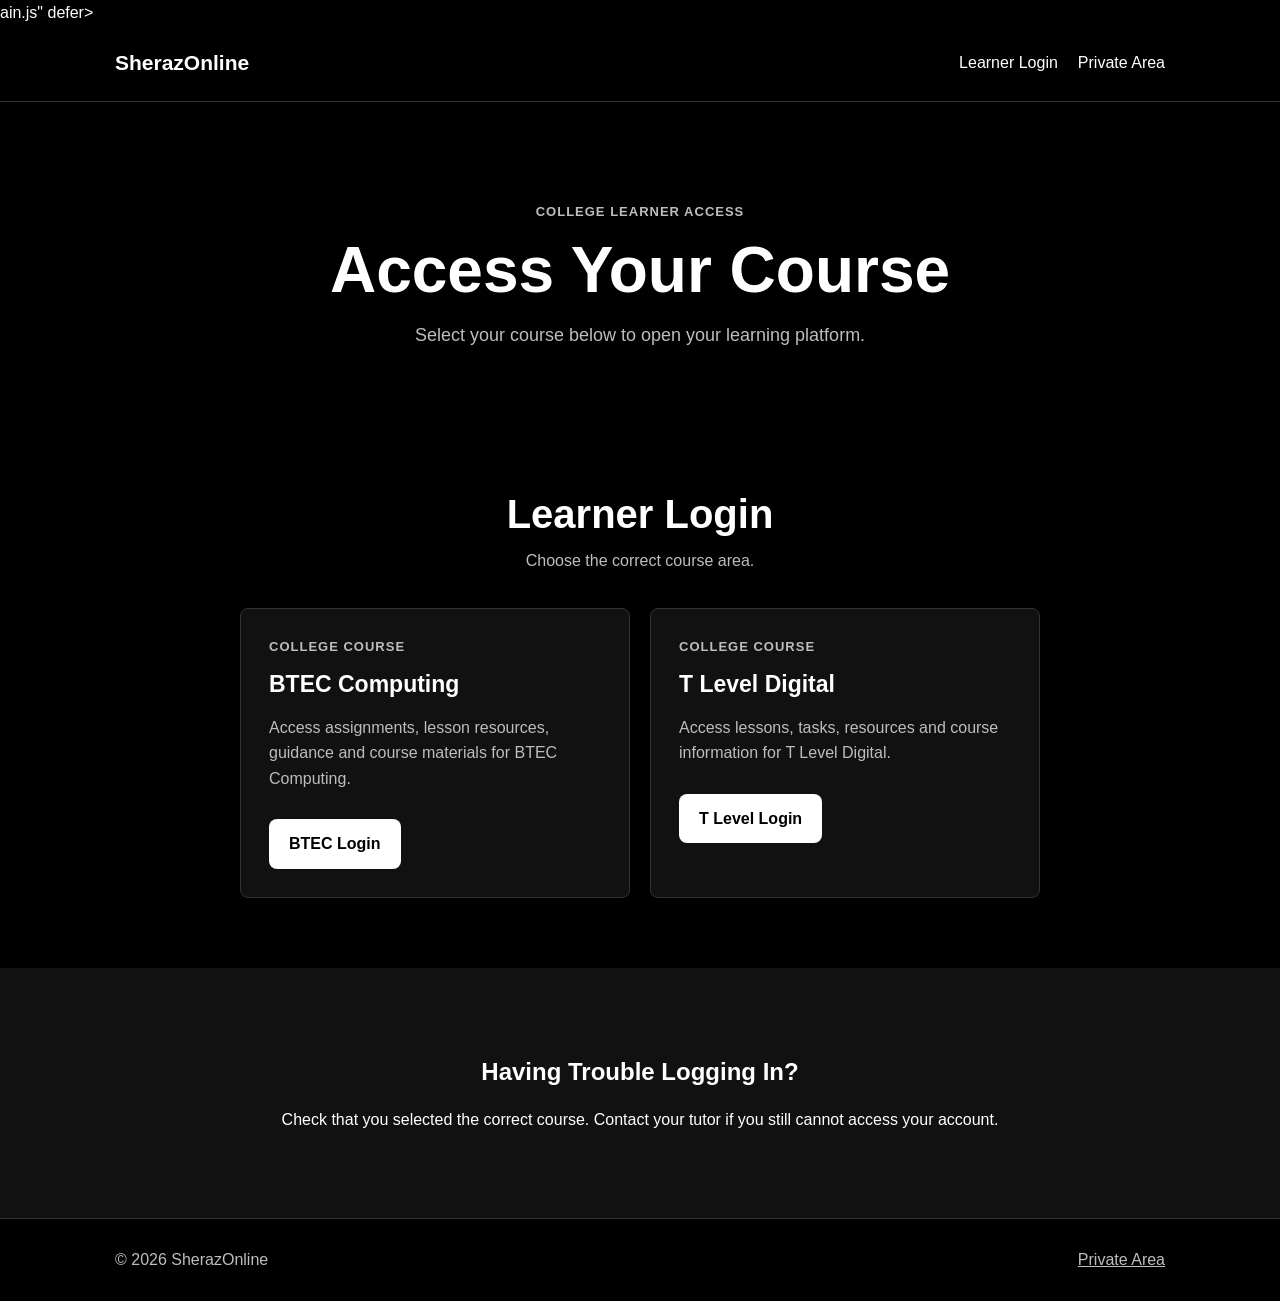
==== index.html @ d41a4cb2 "Update index.html" ====
<!DOCTYPE html>
<html lang="en-GB">
<head>
    <!-- Sets the character format -->
    <meta charset="UTF-8">

    <!-- Makes the website responsive -->
    <meta name="viewport" content="width=device-width, initial-scale=1.0">

    <!-- Browser title -->
    <title>Learner Login | SherazOnline</title>

    <!-- Loads the external CSS file -->
    <link rel="stylesheet" href="./css/style.css">

    <!-- Loads the JavaScript file -->
    <script src="./js/main.js" defer></script>
</head>ain.js" defer></script>
</head>

<body>

    <!-- Website header -->
    <header class="site-header">
        <div class="container header-content">

            <!-- Website name -->
            <a class="logo" href="index.html">
                SherazOnline
            </a>

            <!-- Mobile menu button -->
            <button
                class="menu-button"
                type="button"
                aria-expanded="false"
                aria-controls="main-menu"
            >
                Menu
            </button>

            <!-- Public navigation -->
            <nav id="main-menu" class="main-menu" aria-label="Main navigation">
                <a href="#courses">Learner Login</a>

                <!-- Opens the password-protected page -->
                <a href="private.html">Private Area</a>
            </nav>

        </div>
    </header>

    <!-- Main page content -->
    <main>

        <!-- Introduction section -->
        <section class="hero">
            <div class="container">
                <p class="small-heading">College learner access</p>

                <h1>Access Your Course</h1>

                <p class="hero-text">
                    Select your course below to open your learning platform.
                </p>
            </div>
        </section>

        <!-- Learner login cards -->
        <section id="courses" class="section">
            <div class="container">

                <div class="section-heading">
                    <h2>Learner Login</h2>

                    <p>
                        Choose the correct course area.
                    </p>
                </div>

                <div class="card-grid two-columns">

                    <!-- BTEC Computing login card -->
                    <article class="card">
                        <p class="card-label">College course</p>

                        <h3>BTEC Computing</h3>

                        <p>
                            Access assignments, lesson resources, guidance
                            and course materials for BTEC Computing.
                        </p>

                        <!-- Replace this link with the real BTEC login link -->
                        <a
                            class="button"
                            href="https://hai-bl.com/login"
                            target="_blank"
                            rel="noopener noreferrer"
                        >
                            BTEC Login
                        </a>
                    </article>

                    <!-- T Level login card -->
                    <article class="card">
                        <p class="card-label">College course</p>

                        <h3>T Level Digital</h3>

                        <p>
                            Access lessons, tasks, resources and course
                            information for T Level Digital.
                        </p>

                        <!-- Replace this link with the real T Level login link -->
                        <a
                            class="button"
                            href="https://hai-bl.com/login"
                            target="_blank"
                            rel="noopener noreferrer"
                        >
                            T Level Login
                        </a>
                    </article>

                </div>
            </div>
        </section>

        <!-- Simple help section -->
        <section class="section alternate-section">
            <div class="container centre-text">
                <h2>Having Trouble Logging In?</h2>

                <p>
                    Check that you selected the correct course. Contact your
                    tutor if you still cannot access your account.
                </p>
            </div>
        </section>

    </main>

    <!-- Website footer -->
    <footer class="site-footer">
        <div class="container footer-content">
            <p>&copy; 2026 SherazOnline</p>

            <a href="private.html">Private Area</a>
        </div>
    </footer>

</body>
</html>
---- css/style.css ----
/* ==================================================
   1. WEBSITE VARIABLES
   These values control the main website appearance.
   ================================================== */

:root {
    /* Main colours */
    --background: #000000;
    --surface: #111111;
    --surface-light: #191919;
    --text: #ffffff;
    --text-muted: #bdbdbd;
    --border: #333333;
    --button-background: #ffffff;
    --button-text: #000000;
    --error: #ff8080;

    /* Page sizing */
    --container-width: 1050px;

    /* Reusable styling */
    --radius: 8px;
    --spacing-section: 70px;
}


/* ==================================================
   2. BASIC RESET
   Removes inconsistent browser spacing.
   ================================================== */

*,
*::before,
*::after {
    box-sizing: border-box;
}

html {
    /* Smoothly scrolls to sections */
    scroll-behavior: smooth;
}

body {
    margin: 0;
    background-color: var(--background);
    color: var(--text);
    font-family: Arial, Helvetica, sans-serif;
    line-height: 1.6;
}

a {
    color: inherit;
}

button,
input {
    font: inherit;
}


/* ==================================================
   3. SHARED PAGE LAYOUT
   ================================================== */

/* Centres content and limits its width */
.container {
    width: min(90%, var(--container-width));
    margin-inline: auto;
}

/* Used for narrower text sections */
.narrow-container {
    max-width: 750px;
}

/* Standard spacing for sections */
.section {
    padding-block: var(--spacing-section);
}

/* Gives selected sections a slightly lighter background */
.alternate-section {
    background-color: var(--surface);
}

/* Centres text */
.centre-text {
    text-align: center;
}


/* ==================================================
   4. HEADER AND NAVIGATION
   ================================================== */

.site-header {
    position: sticky;
    top: 0;
    z-index: 100;
    background-color: var(--background);
    border-bottom: 1px solid var(--border);
}

.header-content {
    min-height: 75px;
    display: flex;
    align-items: center;
    justify-content: space-between;
    gap: 20px;
}

/* Website name */
.logo {
    font-size: 21px;
    font-weight: bold;
    text-decoration: none;
}

/* Desktop navigation */
.main-menu {
    display: flex;
    align-items: center;
    gap: 20px;
}

.main-menu a {
    color: var(--text);
    text-decoration: none;
}

.main-menu a:hover {
    color: var(--text-muted);
}

/* Mobile menu button hidden on desktop */
.menu-button {
    display: none;
    padding: 9px 14px;
    background: transparent;
    color: var(--text);
    border: 1px solid var(--border);
    border-radius: var(--radius);
    cursor: pointer;
}

/* Button inside the private navigation */
.nav-button {
    padding: 9px 14px;
    background-color: var(--button-background);
    color: var(--button-text);
    border: 0;
    border-radius: var(--radius);
    font-weight: bold;
    cursor: pointer;
}


/* ==================================================
   5. HERO SECTIONS
   ================================================== */

.hero {
    padding: 100px 0 70px;
    text-align: center;
}

.hero h1 {
    max-width: 850px;
    margin: 0 auto 15px;
    font-size: clamp(36px, 7vw, 64px);
    line-height: 1.1;
}

.hero-text {
    max-width: 650px;
    margin: auto;
    color: var(--text-muted);
    font-size: 18px;
}

/* Slightly smaller hero on private page */
.private-hero {
    padding-bottom: 50px;
}

/* Small text above major headings */
.small-heading,
.card-label {
    margin-top: 0;
    color: var(--text-muted);
    font-size: 13px;
    font-weight: bold;
    letter-spacing: 1px;
    text-transform: uppercase;
}


/* ==================================================
   6. HEADINGS
   ================================================== */

.section-heading {
    margin-bottom: 35px;
    text-align: center;
}

.section-heading h2 {
    margin: 0 0 10px;
    font-size: clamp(28px, 5vw, 40px);
}

.section-heading p {
    margin: 0;
    color: var(--text-muted);
}

h2,
h3 {
    line-height: 1.2;
}


/* ==================================================
   7. CARDS
   ================================================== */

.card-grid {
    display: grid;
    gap: 20px;
}

/* Used for the two public course cards */
.two-columns {
    max-width: 800px;
    margin-inline: auto;
}

.card {
    padding: 28px;
    background-color: var(--surface);
    border: 1px solid var(--border);
    border-radius: var(--radius);
}

.alternate-section .card {
    background-color: var(--surface-light);
}

.card h3 {
    margin: 0 0 12px;
    font-size: 23px;
}

.card p {
    color: var(--text-muted);
}


/* ==================================================
   8. BUTTONS AND LINKS
   ================================================== */

.button {
    display: inline-block;
    margin-top: 12px;
    padding: 12px 20px;
    background-color: var(--button-background);
    color: var(--button-text);
    border: 0;
    border-radius: var(--radius);
    font-weight: bold;
    text-decoration: none;
    cursor: pointer;
}

.button:hover,
.nav-button:hover {
    background-color: #dddddd;
}

/* Makes a button fill the password box width */
.full-button {
    width: 100%;
}

.text-link {
    display: inline-block;
    margin-top: 12px;
    color: var(--text-muted);
}


/* ==================================================
   9. PASSWORD SCREEN
   ================================================== */

/* Covers the full browser window */
.password-screen {
    min-height: 100vh;
    display: flex;
    align-items: center;
    justify-content: center;
    padding: 25px;
}

/* Password form card */
.password-box {
    width: 100%;
    max-width: 390px;
    padding: 35px;
    background-color: var(--surface);
    border: 1px solid var(--border);
    border-radius: var(--radius);
    text-align: center;
}

.password-box h1 {
    margin: 0 0 10px;
}

.password-box p {
    color: var(--text-muted);
}

/* Password label */
.password-box label {
    display: block;
    margin-top: 20px;
    text-align: left;
    font-weight: bold;
}

/* Password field */
.password-box input {
    width: 100%;
    margin: 8px 0 5px;
    padding: 13px;
    background-color: #ffffff;
    color: #000000;
    border: 0;
    border-radius: var(--radius);
}

/* Space reserved for an error message */
.error-message {
    min-height: 25px;
    color: var(--error) !important;
}

/* Private content is hidden before login */
.private-content {
    display: none;
}


/* ==================================================
   10. FOOTER
   ================================================== */

.site-footer {
    padding: 28px 0;
    border-top: 1px solid var(--border);
}

.footer-content {
    display: flex;
    align-items: center;
    justify-content: space-between;
    gap: 20px;
}

.footer-content p {
    margin: 0;
    color: var(--text-muted);
}

.footer-content a {
    color: var(--text-muted);
}


/* ==================================================
   11. TABLET AND DESKTOP LAYOUT
   ================================================== */

@media (min-width: 700px) {
    /* Three cards across on larger screens */
    .card-grid {
        grid-template-columns: repeat(3, 1fr);
    }

    /* Keeps public learner cards as two columns */
    .two-columns {
        grid-template-columns: repeat(2, 1fr);
    }
}


/* ==================================================
   12. MOBILE LAYOUT
   ================================================== */

@media (max-width: 699px) {
    /* Displays the mobile menu button */
    .menu-button {
        display: block;
    }

    /* Hides navigation until JavaScript opens it */
    .main-menu {
        display: none;
        position: absolute;
        top: 75px;
        right: 5%;
        left: 5%;
        padding: 20px;
        background-color: var(--surface);
        border: 1px solid var(--border);
        border-radius: var(--radius);
    }

    /* JavaScript adds this class */
    .main-menu.is-open {
        display: grid;
        gap: 15px;
    }

    .hero {
        padding-top: 70px;
    }

    .footer-content {
        flex-direction: column;
        text-align: center;
    }
}
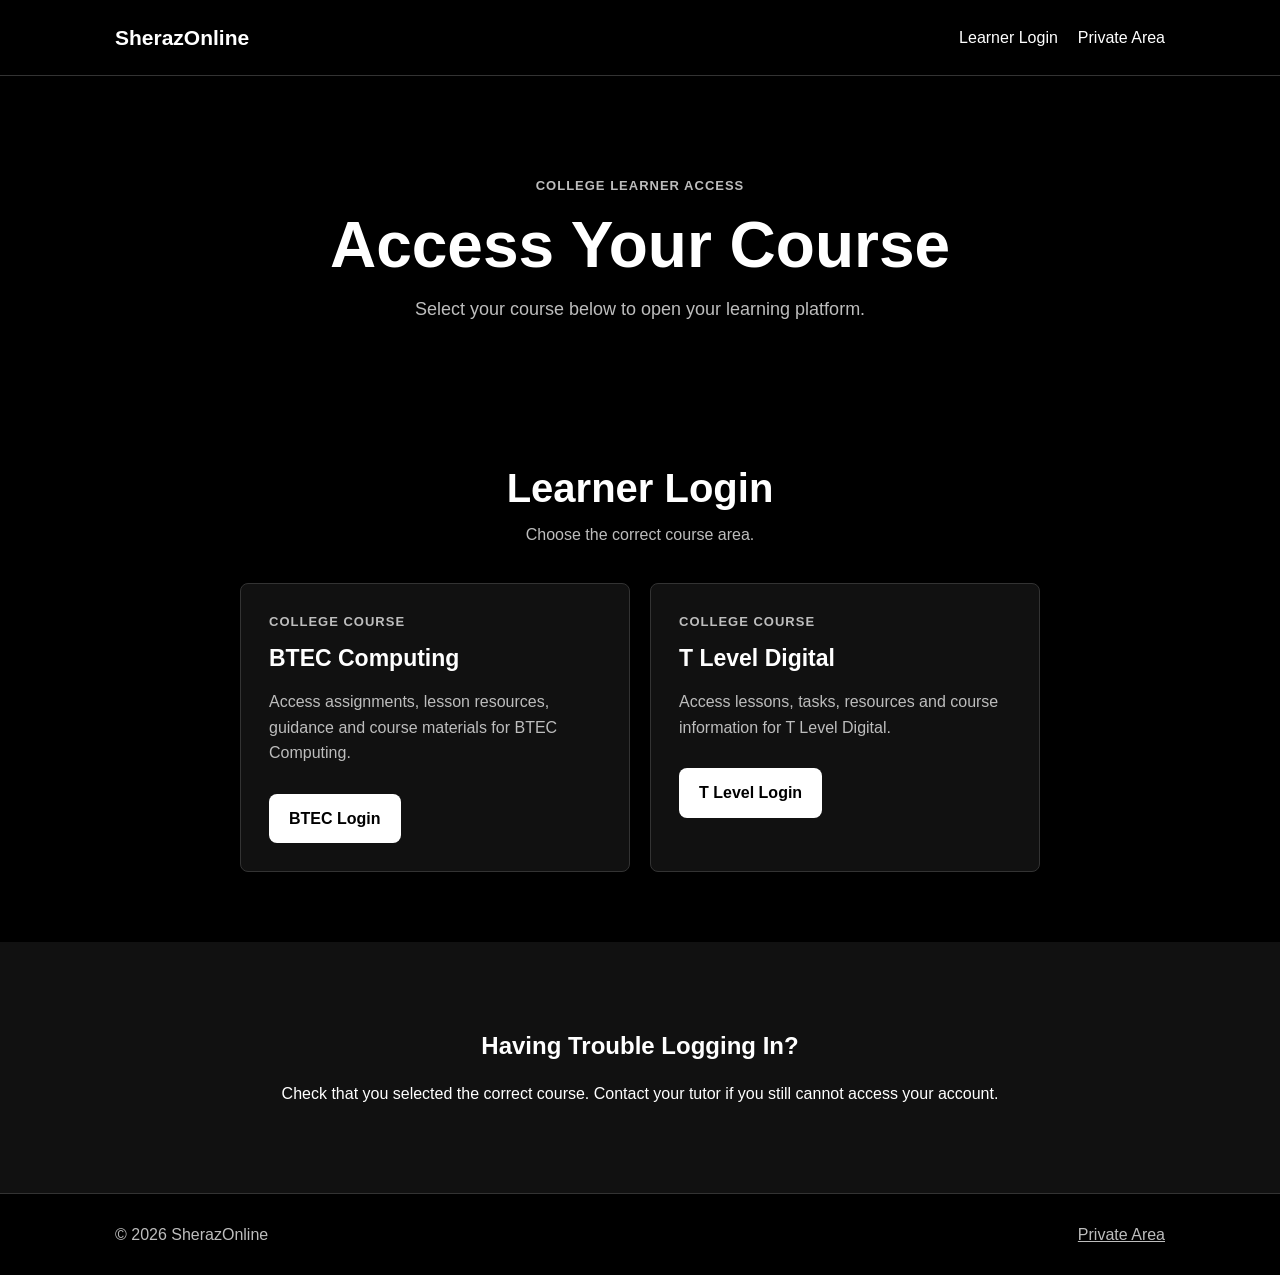
==== commit fc5044b9: "Update index.html" ====
--- a/index.html
+++ b/index.html
@@ -15,7 +15,7 @@
 
     <!-- Loads the JavaScript file -->
     <script src="./js/main.js" defer></script>
-</head>ain.js" defer></script>
+</head>
 </head>
 
 <body>
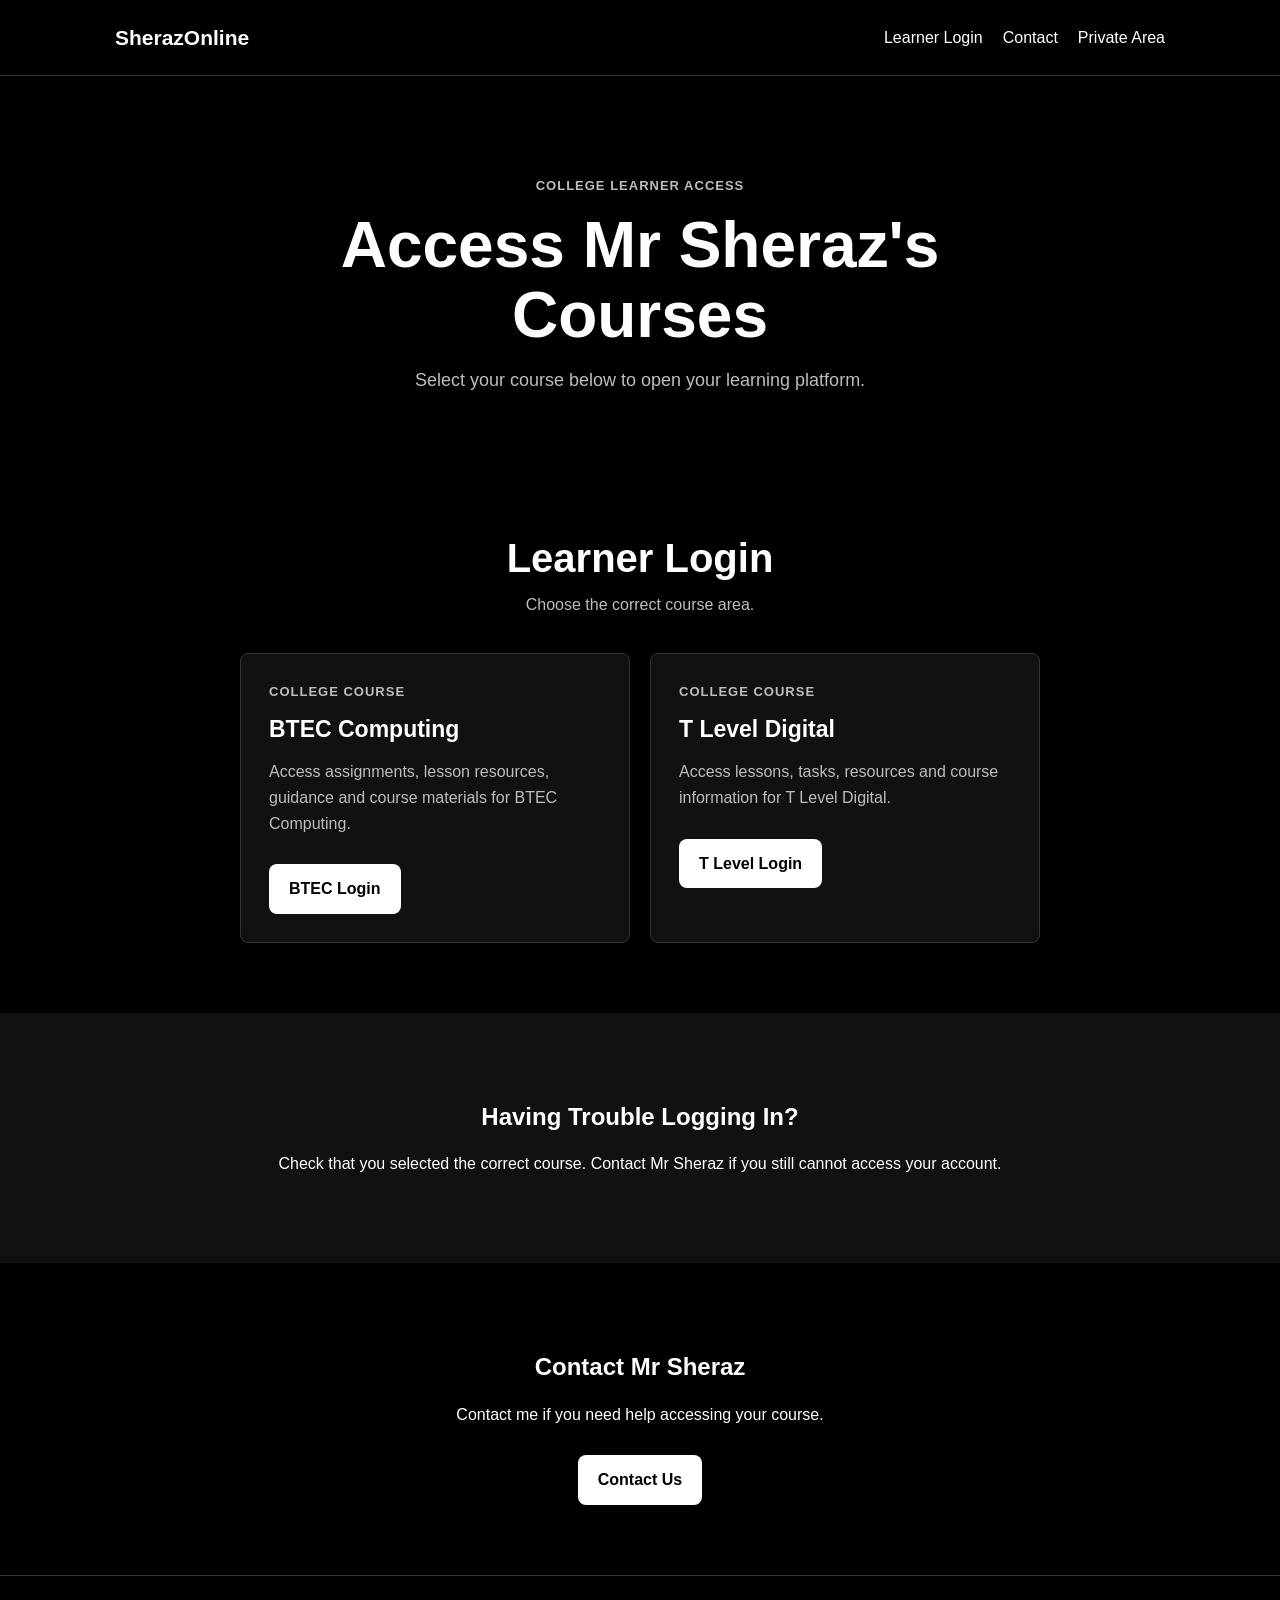
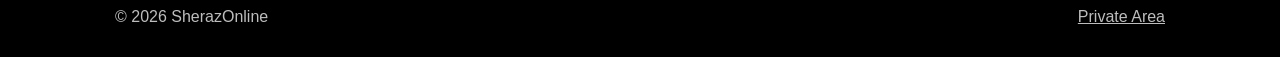
==== commit 77e8bf59: "Update index.html" ====
--- a/index.html
+++ b/index.html
@@ -7,15 +7,17 @@
     <!-- Makes the website responsive -->
     <meta name="viewport" content="width=device-width, initial-scale=1.0">
 
+    <!-- Asks search engines not to list or follow links on this page -->
+    <meta name="robots" content="noindex, nofollow">
+
     <!-- Browser title -->
-    <title>Learner Login | SherazOnline</title>
+    <title>Access Mr Sheraz's Courses</title>
 
     <!-- Loads the external CSS file -->
     <link rel="stylesheet" href="./css/style.css">
 
     <!-- Loads the JavaScript file -->
     <script src="./js/main.js" defer></script>
-</head>
 </head>
 
 <body>
@@ -42,6 +44,7 @@
             <!-- Public navigation -->
             <nav id="main-menu" class="main-menu" aria-label="Main navigation">
                 <a href="#courses">Learner Login</a>
+                <a href="#contact">Contact</a>
 
                 <!-- Opens the password-protected page -->
                 <a href="private.html">Private Area</a>
@@ -58,7 +61,7 @@
             <div class="container">
                 <p class="small-heading">College learner access</p>
 
-                <h1>Access Your Course</h1>
+                <h1>Access Mr Sheraz's Courses</h1>
 
                 <p class="hero-text">
                     Select your course below to open your learning platform.
@@ -91,7 +94,7 @@
                             and course materials for BTEC Computing.
                         </p>
 
-                        <!-- Replace this link with the real BTEC login link -->
+                        <!-- Replace this with the correct BTEC course link -->
                         <a
                             class="button"
                             href="https://hai-bl.com/login"
@@ -113,7 +116,7 @@
                             information for T Level Digital.
                         </p>
 
-                        <!-- Replace this link with the real T Level login link -->
+                        <!-- Replace this with the correct T Level course link -->
                         <a
                             class="button"
                             href="https://hai-bl.com/login"
@@ -128,15 +131,34 @@
             </div>
         </section>
 
-        <!-- Simple help section -->
+        <!-- Login help section -->
         <section class="section alternate-section">
             <div class="container centre-text">
                 <h2>Having Trouble Logging In?</h2>
 
                 <p>
-                    Check that you selected the correct course. Contact your
-                    tutor if you still cannot access your account.
+                    Check that you selected the correct course. Contact
+                    Mr Sheraz if you still cannot access your account.
                 </p>
+            </div>
+        </section>
+
+        <!-- Contact section at the end -->
+        <section id="contact" class="section">
+            <div class="container centre-text">
+                <h2>Contact Mr Sheraz</h2>
+
+                <p>
+                    Contact me if you need help accessing your course.
+                </p>
+
+                <!-- Replace this email address with your college email -->
+                <a
+                    class="button"
+                    href="mailto:your-email@example.com"
+                >
+                    Contact Us
+                </a>
             </div>
         </section>
 
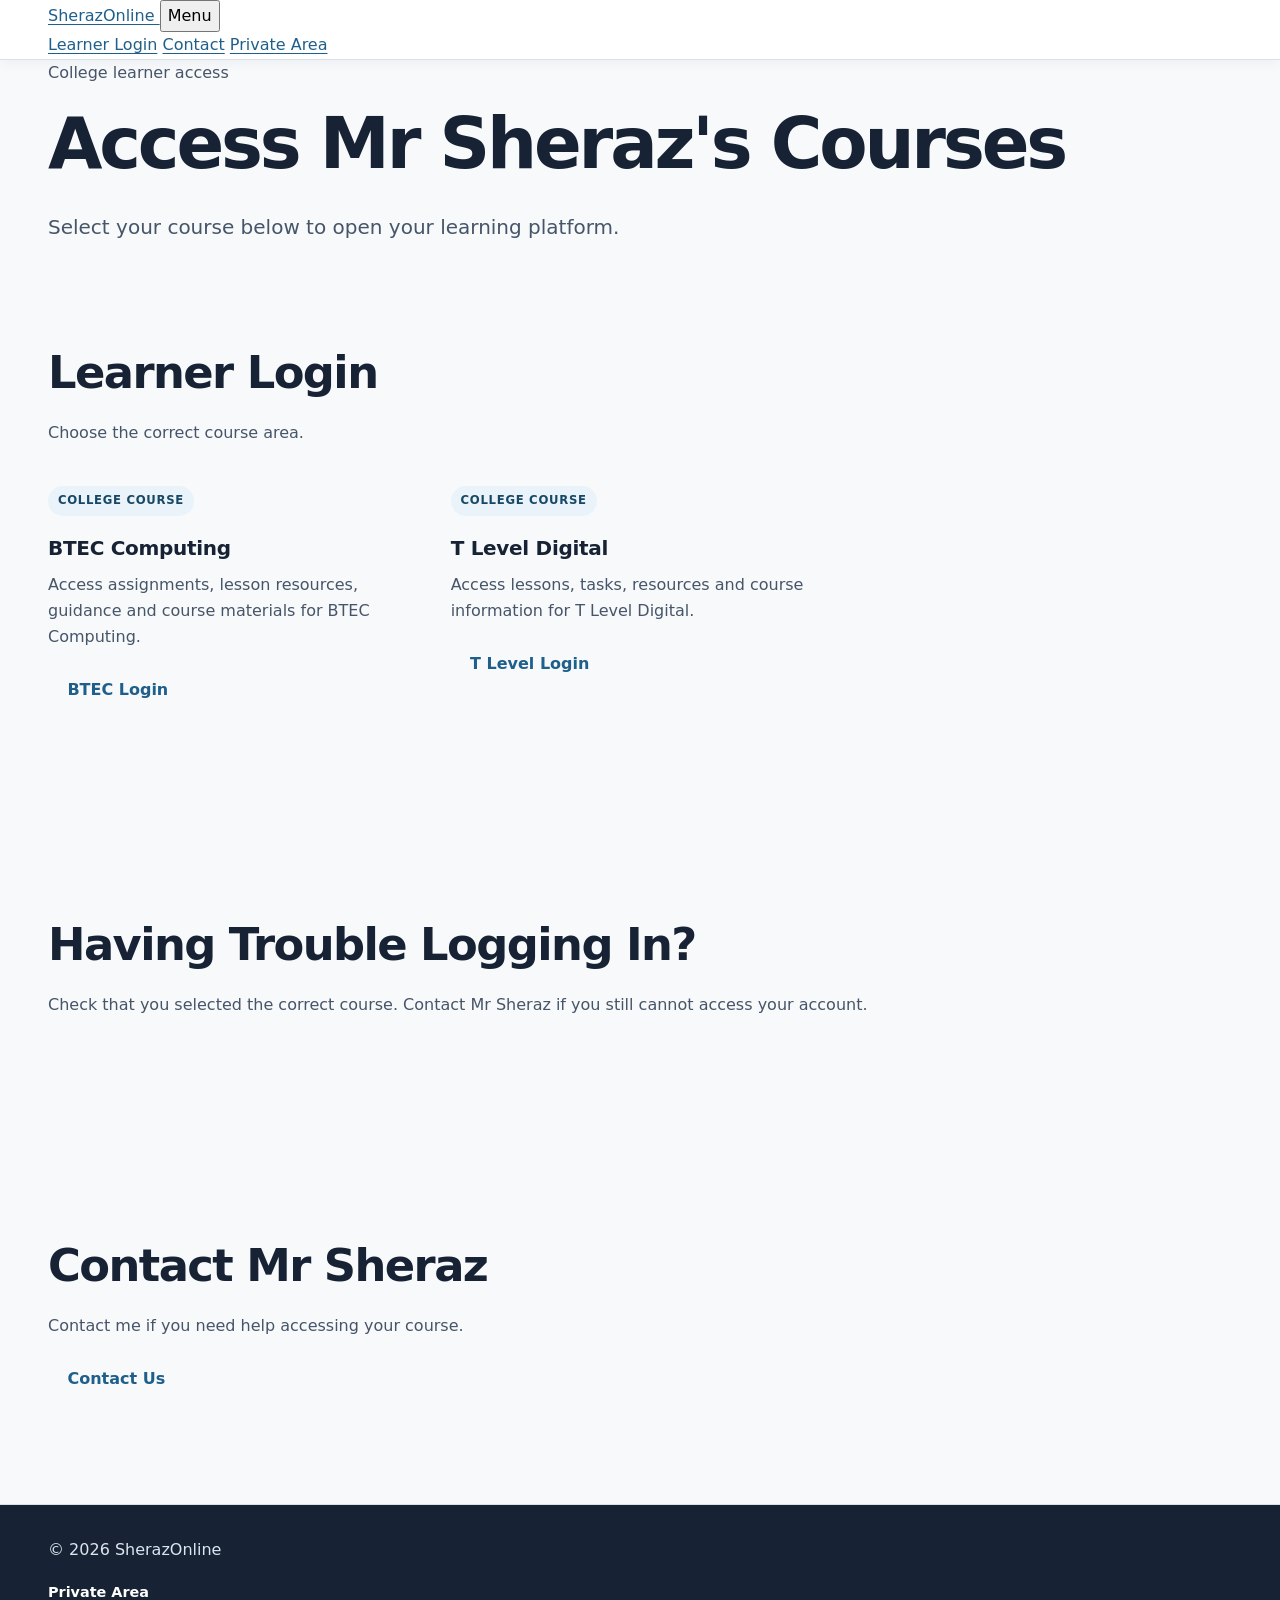
==== commit f2319458: "Update index.html" ====
--- a/index.html
+++ b/index.html
@@ -14,7 +14,7 @@
     <title>Access Mr Sheraz's Courses</title>
 
     <!-- Loads the external CSS file -->
-    <link rel="stylesheet" href="./css/style.css">
+    <link rel="stylesheet" href="css/style.css">
 
     <!-- Loads the JavaScript file -->
     <script src="./js/main.js" defer></script>
--- a/css/style.css
+++ b/css/style.css
@@ -1,33 +1,73 @@
-/* ==================================================
-   1. WEBSITE VARIABLES
-   These values control the main website appearance.
-   ================================================== */
+/* =========================================================
+   SherazOnline
+   Complete stylesheet for private professional hub
+   ========================================================= */
+
+/* ---------------------------------------------------------
+   CSS variables
+   --------------------------------------------------------- */
 
 :root {
-    /* Main colours */
-    --background: #000000;
-    --surface: #111111;
-    --surface-light: #191919;
-    --text: #ffffff;
-    --text-muted: #bdbdbd;
-    --border: #333333;
-    --button-background: #ffffff;
-    --button-text: #000000;
-    --error: #ff8080;
-
-    /* Page sizing */
-    --container-width: 1050px;
-
-    /* Reusable styling */
-    --radius: 8px;
-    --spacing-section: 70px;
-}
-
-
-/* ==================================================
-   2. BASIC RESET
-   Removes inconsistent browser spacing.
-   ================================================== */
+    --colour-primary: #1f5f8b;
+    --colour-primary-dark: #174866;
+    --colour-primary-soft: #eaf3f9;
+
+    --colour-secondary: #24364b;
+    --colour-secondary-dark: #172334;
+
+    --colour-background: #f7f9fb;
+    --colour-surface: #ffffff;
+    --colour-surface-soft: #eef3f7;
+
+    --colour-heading: #172334;
+    --colour-text: #465568;
+    --colour-text-muted: #687789;
+
+    --colour-border: #d8e0e8;
+    --colour-border-dark: #b4c0cc;
+
+    --colour-error: #b42318;
+    --colour-error-soft: #fef3f2;
+
+    --colour-focus: #f5a623;
+
+    --shadow-small: 0 0.3rem 1rem rgba(24, 39, 57, 0.08);
+    --shadow-medium: 0 1rem 2.5rem rgba(24, 39, 57, 0.12);
+    --shadow-large: 0 1.5rem 4rem rgba(0, 0, 0, 0.22);
+
+    --radius-small: 0.4rem;
+    --radius-medium: 0.75rem;
+    --radius-large: 1.1rem;
+
+    --container-width: 74rem;
+
+    --spacing-1: 0.25rem;
+    --spacing-2: 0.5rem;
+    --spacing-3: 0.75rem;
+    --spacing-4: 1rem;
+    --spacing-5: 1.25rem;
+    --spacing-6: 1.5rem;
+    --spacing-8: 2rem;
+    --spacing-10: 2.5rem;
+    --spacing-12: 3rem;
+    --spacing-16: 4rem;
+    --spacing-20: 5rem;
+
+    --font-family:
+        Inter,
+        system-ui,
+        -apple-system,
+        BlinkMacSystemFont,
+        "Segoe UI",
+        sans-serif;
+
+    --transition-fast: 160ms ease;
+    --transition-medium: 240ms ease;
+}
+
+/* ---------------------------------------------------------
+   Reset and base styles
+   --------------------------------------------------------- */
 
 *,
 *::before,
@@ -36,401 +76,849 @@
 }
 
 html {
-    /* Smoothly scrolls to sections */
-    scroll-behavior: smooth;
+    scroll-behaviour: smooth;
 }
 
 body {
+    min-height: 100vh;
     margin: 0;
-    background-color: var(--background);
-    color: var(--text);
-    font-family: Arial, Helvetica, sans-serif;
-    line-height: 1.6;
-}
-
+    background: var(--colour-background);
+    color: var(--colour-text);
+    font-family: var(--font-family);
+    font-size: 1rem;
+    line-height: 1.65;
+    text-rendering: optimizeLegibility;
+}
+
+body.private-access-granted {
+    background: var(--colour-background);
+}
+
+img,
+picture,
+svg,
+video {
+    display: block;
+    max-width: 100%;
+}
+
+button,
+input,
+textarea,
+select {
+    font: inherit;
+}
+
+button,
 a {
-    color: inherit;
+    -webkit-tap-highlight-color: transparent;
+}
+
+a {
+    color: var(--colour-primary);
+    text-decoration-thickness: 0.08em;
+    text-underline-offset: 0.18em;
+}
+
+a:hover {
+    color: var(--colour-primary-dark);
+}
+
+p {
+    margin-top: 0;
+}
+
+h1,
+h2,
+h3,
+h4 {
+    margin-top: 0;
+    color: var(--colour-heading);
+    line-height: 1.2;
+}
+
+h1 {
+    margin-bottom: var(--spacing-6);
+    font-size: clamp(2.2rem, 7vw, 4.4rem);
+    letter-spacing: -0.045em;
+}
+
+h2 {
+    margin-bottom: var(--spacing-5);
+    font-size: clamp(1.8rem, 4vw, 2.8rem);
+    letter-spacing: -0.035em;
+}
+
+h3 {
+    margin-bottom: var(--spacing-3);
+    font-size: 1.25rem;
+    letter-spacing: -0.015em;
+}
+
+ul,
+ol {
+    margin-top: 0;
 }
 
 button,
+a,
 input {
-    font: inherit;
-}
-
-
-/* ==================================================
-   3. SHARED PAGE LAYOUT
-   ================================================== */
-
-/* Centres content and limits its width */
+    outline-offset: 0.2rem;
+}
+
+button:focus-visible,
+a:focus-visible,
+input:focus-visible {
+    outline: 0.2rem solid var(--colour-focus);
+}
+
+/* ---------------------------------------------------------
+   General utility classes
+   --------------------------------------------------------- */
+
 .container {
-    width: min(90%, var(--container-width));
+    width: min(
+        calc(100% - 2rem),
+        var(--container-width)
+    );
     margin-inline: auto;
 }
 
-/* Used for narrower text sections */
-.narrow-container {
-    max-width: 750px;
-}
-
-/* Standard spacing for sections */
 .section {
-    padding-block: var(--spacing-section);
-}
-
-/* Gives selected sections a slightly lighter background */
-.alternate-section {
-    background-color: var(--surface);
-}
-
-/* Centres text */
-.centre-text {
+    padding-block: clamp(4rem, 8vw, 6.5rem);
+}
+
+.section-soft {
+    background: var(--colour-surface-soft);
+}
+
+.section-heading {
+    max-width: 44rem;
+    margin-bottom: var(--spacing-10);
+}
+
+.section-heading p:last-child {
+    margin-bottom: 0;
+}
+
+.eyebrow {
+    margin-bottom: var(--spacing-3);
+    color: var(--colour-primary);
+    font-size: 0.8rem;
+    font-weight: 800;
+    letter-spacing: 0.12em;
+    text-transform: uppercase;
+}
+
+.skip-link {
+    position: fixed;
+    z-index: 9999;
+    top: 1rem;
+    left: 1rem;
+    padding: 0.75rem 1rem;
+    transform: translateY(-180%);
+    border-radius: var(--radius-small);
+    background: var(--colour-heading);
+    color: #ffffff;
+    font-weight: 700;
+    text-decoration: none;
+}
+
+.skip-link:focus {
+    transform: translateY(0);
+}
+
+/* ---------------------------------------------------------
+   Buttons
+   --------------------------------------------------------- */
+
+.button {
+    display: inline-flex;
+    min-height: 2.9rem;
+    align-items: center;
+    justify-content: center;
+    gap: var(--spacing-2);
+    padding: 0.75rem 1.15rem;
+    border: 0.08rem solid transparent;
+    border-radius: var(--radius-small);
+    cursor: pointer;
+    font-weight: 750;
+    line-height: 1.2;
     text-align: center;
-}
-
-
-/* ==================================================
-   4. HEADER AND NAVIGATION
-   ================================================== */
+    text-decoration: none;
+    transition:
+        background-color var(--transition-fast),
+        border-color var(--transition-fast),
+        color var(--transition-fast),
+        transform var(--transition-fast),
+        box-shadow var(--transition-fast);
+}
+
+.button:hover {
+    transform: translateY(-0.08rem);
+}
+
+.button:active {
+    transform: translateY(0);
+}
+
+.button-primary {
+    border-color: var(--colour-primary);
+    background: var(--colour-primary);
+    color: #ffffff;
+    box-shadow: 0 0.4rem 1rem rgba(31, 95, 139, 0.18);
+}
+
+.button-primary:hover {
+    border-color: var(--colour-primary-dark);
+    background: var(--colour-primary-dark);
+    color: #ffffff;
+}
+
+.button-secondary {
+    border-color: var(--colour-border-dark);
+    background: var(--colour-surface);
+    color: var(--colour-heading);
+}
+
+.button-secondary:hover {
+    border-color: var(--colour-primary);
+    background: var(--colour-primary-soft);
+    color: var(--colour-primary-dark);
+}
+
+.button-small {
+    min-height: 2.55rem;
+    padding: 0.6rem 0.95rem;
+    font-size: 0.9rem;
+}
+
+.button-full {
+    width: 100%;
+}
+
+.button-group {
+    display: flex;
+    flex-wrap: wrap;
+    gap: var(--spacing-3);
+    margin-top: var(--spacing-6);
+}
+
+/* ---------------------------------------------------------
+   Password screen
+   --------------------------------------------------------- */
+
+.private-page {
+    min-height: 100vh;
+}
+
+.private-login {
+    min-height: 100vh;
+    display: grid;
+    place-items: center;
+    padding: var(--spacing-8) var(--spacing-4);
+    background:
+        radial-gradient(
+            circle at 85% 10%,
+            rgba(93, 166, 207, 0.22),
+            transparent 32rem
+        ),
+        linear-gradient(
+            145deg,
+            var(--colour-secondary),
+            var(--colour-secondary-dark)
+        );
+}
+
+.private-login-card {
+    width: min(100%, 31rem);
+    padding: clamp(1.5rem, 5vw, 2.6rem);
+    border: 0.08rem solid rgba(255, 255, 255, 0.18);
+    border-radius: var(--radius-large);
+    background: var(--colour-surface);
+    box-shadow: var(--shadow-large);
+}
+
+.private-brand {
+    display: inline-block;
+    margin-bottom: var(--spacing-10);
+    color: var(--colour-heading);
+    font-size: 1.25rem;
+    font-weight: 850;
+    letter-spacing: -0.025em;
+    text-decoration: none;
+}
+
+.private-brand:hover {
+    color: var(--colour-primary);
+}
+
+.private-login-card h1 {
+    margin-bottom: var(--spacing-5);
+    font-size: clamp(2rem, 7vw, 3rem);
+}
+
+.private-login-card > p:not(.eyebrow, .private-notice) {
+    color: var(--colour-text);
+}
+
+.password-form {
+    margin-top: var(--spacing-8);
+}
+
+.form-group {
+    display: grid;
+    gap: var(--spacing-2);
+}
+
+.form-group label {
+    color: var(--colour-heading);
+    font-weight: 750;
+}
+
+.password-field {
+    display: flex;
+    align-items: stretch;
+}
+
+.password-field input {
+    min-width: 0;
+    flex: 1;
+    padding: 0.9rem 1rem;
+    border: 0.08rem solid var(--colour-border-dark);
+    border-radius:
+        var(--radius-small)
+        0
+        0
+        var(--radius-small);
+    background: #ffffff;
+    color: var(--colour-heading);
+}
+
+.password-field input:hover {
+    border-color: var(--colour-primary);
+}
+
+.password-field input:focus {
+    z-index: 1;
+    border-color: var(--colour-primary);
+    box-shadow: 0 0 0 0.23rem rgba(31, 95, 139, 0.14);
+    outline: none;
+}
+
+.password-toggle {
+    min-width: 4.4rem;
+    padding: 0.75rem 0.9rem;
+    border: 0.08rem solid var(--colour-border-dark);
+    border-left: 0;
+    border-radius:
+        0
+        var(--radius-small)
+        var(--radius-small)
+        0;
+    background: var(--colour-surface-soft);
+    color: var(--colour-heading);
+    cursor: pointer;
+    font-weight: 750;
+}
+
+.password-toggle:hover {
+    background: var(--colour-primary-soft);
+    color: var(--colour-primary-dark);
+}
+
+.form-error {
+    margin: var(--spacing-3) 0 0;
+    padding: 0.75rem 0.9rem;
+    border: 0.08rem solid #f4c7c3;
+    border-radius: var(--radius-small);
+    background: var(--colour-error-soft);
+    color: var(--colour-error);
+    font-size: 0.92rem;
+    font-weight: 700;
+}
+
+.password-form .button-full {
+    margin-top: var(--spacing-5);
+}
+
+.back-home-link {
+    display: inline-block;
+    margin-top: var(--spacing-6);
+    font-weight: 700;
+}
+
+.private-notice {
+    margin-top: var(--spacing-6);
+    margin-bottom: 0;
+    padding-top: var(--spacing-5);
+    border-top: 0.08rem solid var(--colour-border);
+    color: var(--colour-text-muted);
+    font-size: 0.84rem;
+    line-height: 1.55;
+}
+
+/* ---------------------------------------------------------
+   Header
+   --------------------------------------------------------- */
 
 .site-header {
     position: sticky;
+    z-index: 1000;
     top: 0;
-    z-index: 100;
-    background-color: var(--background);
-    border-bottom: 1px solid var(--border);
-}
-
-.header-content {
-    min-height: 75px;
+    border-bottom: 0.08rem solid var(--colour-border);
+    background: rgba(255, 255, 255, 0.96);
+    box-shadow: 0 0.2rem 0.8rem rgba(24, 39, 57, 0.05);
+    backdrop-filter: blur(0.75rem);
+}
+
+.header-inner {
+    min-height: 4.6rem;
+    display: flex;
+    align-items: center;
+    gap: var(--spacing-5);
+}
+
+.site-logo {
+    flex-shrink: 0;
+    color: var(--colour-heading);
+    font-size: 1.2rem;
+    font-weight: 850;
+    letter-spacing: -0.03em;
+    text-decoration: none;
+}
+
+.site-logo:hover {
+    color: var(--colour-primary);
+}
+
+.primary-navigation {
+    margin-left: auto;
+}
+
+.primary-navigation ul {
+    display: flex;
+    align-items: center;
+    gap: var(--spacing-2);
+    margin: 0;
+    padding: 0;
+    list-style: none;
+}
+
+.primary-navigation a {
+    display: block;
+    padding: 0.55rem 0.75rem;
+    border-radius: var(--radius-small);
+    color: var(--colour-text);
+    font-size: 0.94rem;
+    font-weight: 700;
+    text-decoration: none;
+}
+
+.primary-navigation a:hover {
+    background: var(--colour-primary-soft);
+    color: var(--colour-primary-dark);
+}
+
+.menu-toggle {
+    display: none;
+    min-height: 2.7rem;
+    margin-left: auto;
+    padding: 0.55rem 0.85rem;
+    border: 0.08rem solid var(--colour-border-dark);
+    border-radius: var(--radius-small);
+    background: var(--colour-surface);
+    color: var(--colour-heading);
+    cursor: pointer;
+    font-weight: 750;
+}
+
+/* ---------------------------------------------------------
+   Hero
+   --------------------------------------------------------- */
+
+.page-hero {
+    padding-block: clamp(4.5rem, 10vw, 8rem);
+    background:
+        linear-gradient(
+            110deg,
+            rgba(234, 243, 249, 0.94),
+            rgba(247, 249, 251, 0.97)
+        );
+}
+
+.page-hero-content {
+    max-width: 52rem;
+}
+
+.page-hero h1 {
+    max-width: 50rem;
+}
+
+.hero-text {
+    max-width: 44rem;
+    margin-bottom: 0;
+    color: var(--colour-text);
+    font-size: clamp(1.05rem, 2vw, 1.25rem);
+}
+
+.private-hero {
+    border-bottom: 0.08rem solid var(--colour-border);
+}
+
+/* ---------------------------------------------------------
+   Cards
+   --------------------------------------------------------- */
+
+.card-grid {
+    display: grid;
+    grid-template-columns:
+        repeat(3, minmax(0, 1fr));
+    gap: var(--spacing-6);
+}
+
+.project-card,
+.service-card {
+    min-width: 0;
+    border: 0.08rem solid var(--colour-border);
+    border-radius: var(--radius-medium);
+    background: var(--colour-surface);
+    box-shadow: var(--shadow-small);
+}
+
+.project-card {
+    min-height: 100%;
+    display: flex;
+    flex-direction: column;
+    padding: var(--spacing-6);
+    transition:
+        border-color var(--transition-medium),
+        box-shadow var(--transition-medium),
+        transform var(--transition-medium);
+}
+
+.project-card:hover {
+    transform: translateY(-0.25rem);
+    border-color: #b9cfdf;
+    box-shadow: var(--shadow-medium);
+}
+
+.project-card p {
+    margin-bottom: var(--spacing-4);
+}
+
+.project-card h3 {
+    font-size: 1.45rem;
+}
+
+.card-label {
+    width: fit-content;
+    margin-bottom: var(--spacing-5);
+    padding: 0.32rem 0.62rem;
+    border-radius: 999rem;
+    background: var(--colour-primary-soft);
+    color: var(--colour-primary-dark);
+    font-size: 0.73rem;
+    font-weight: 850;
+    letter-spacing: 0.06em;
+    text-transform: uppercase;
+}
+
+.project-role {
+    margin-top: auto;
+    color: var(--colour-text-muted);
+    font-size: 0.93rem;
+}
+
+.project-role strong {
+    color: var(--colour-heading);
+}
+
+.card-actions {
+    display: flex;
+    flex-wrap: wrap;
+    gap: var(--spacing-3);
+    margin-top: var(--spacing-3);
+}
+
+.card-actions .button {
+    flex: 1 1 8.5rem;
+}
+
+/* ---------------------------------------------------------
+   Services
+   --------------------------------------------------------- */
+
+.service-grid {
+    display: grid;
+    grid-template-columns:
+        repeat(3, minmax(0, 1fr));
+    gap: var(--spacing-6);
+}
+
+.service-card {
+    padding: var(--spacing-6);
+}
+
+.service-card p:last-child {
+    margin-bottom: 0;
+}
+
+/* ---------------------------------------------------------
+   About / profile
+   --------------------------------------------------------- */
+
+.about-layout {
+    display: grid;
+    grid-template-columns:
+        minmax(0, 0.8fr)
+        minmax(0, 1.2fr);
+    gap: clamp(2rem, 7vw, 6rem);
+    align-items: start;
+}
+
+.about-content {
+    max-width: 40rem;
+}
+
+.about-content p {
+    font-size: 1.05rem;
+}
+
+/* ---------------------------------------------------------
+   Footer
+   --------------------------------------------------------- */
+
+.site-footer {
+    padding-block: var(--spacing-8);
+    border-top: 0.08rem solid var(--colour-border);
+    background: var(--colour-secondary-dark);
+    color: #dce5ee;
+}
+
+.footer-inner {
     display: flex;
     align-items: center;
     justify-content: space-between;
-    gap: 20px;
-}
-
-/* Website name */
-.logo {
-    font-size: 21px;
-    font-weight: bold;
+    gap: var(--spacing-6);
+}
+
+.footer-inner p {
+    margin: 0;
+    font-size: 0.9rem;
+}
+
+.site-footer nav ul {
+    display: flex;
+    flex-wrap: wrap;
+    gap: var(--spacing-4);
+    margin: 0;
+    padding: 0;
+    list-style: none;
+}
+
+.site-footer a {
+    color: #ffffff;
+    font-size: 0.9rem;
+    font-weight: 700;
     text-decoration: none;
 }
 
-/* Desktop navigation */
-.main-menu {
-    display: flex;
-    align-items: center;
-    gap: 20px;
-}
-
-.main-menu a {
-    color: var(--text);
-    text-decoration: none;
-}
-
-.main-menu a:hover {
-    color: var(--text-muted);
-}
-
-/* Mobile menu button hidden on desktop */
-.menu-button {
-    display: none;
-    padding: 9px 14px;
-    background: transparent;
-    color: var(--text);
-    border: 1px solid var(--border);
-    border-radius: var(--radius);
-    cursor: pointer;
-}
-
-/* Button inside the private navigation */
-.nav-button {
-    padding: 9px 14px;
-    background-color: var(--button-background);
-    color: var(--button-text);
-    border: 0;
-    border-radius: var(--radius);
-    font-weight: bold;
-    cursor: pointer;
-}
-
-
-/* ==================================================
-   5. HERO SECTIONS
-   ================================================== */
-
-.hero {
-    padding: 100px 0 70px;
+.site-footer a:hover {
+    text-decoration: underline;
+}
+
+/* ---------------------------------------------------------
+   No JavaScript message
+   --------------------------------------------------------- */
+
+.noscript-message {
+    position: fixed;
+    z-index: 10000;
+    inset: auto 0 0;
+    padding: var(--spacing-4);
+    border-top: 0.08rem solid #e5b66c;
+    background: #fff4e5;
+    color: #713b00;
     text-align: center;
-}
-
-.hero h1 {
-    max-width: 850px;
-    margin: 0 auto 15px;
-    font-size: clamp(36px, 7vw, 64px);
-    line-height: 1.1;
-}
-
-.hero-text {
-    max-width: 650px;
-    margin: auto;
-    color: var(--text-muted);
-    font-size: 18px;
-}
-
-/* Slightly smaller hero on private page */
-.private-hero {
-    padding-bottom: 50px;
-}
-
-/* Small text above major headings */
-.small-heading,
-.card-label {
-    margin-top: 0;
-    color: var(--text-muted);
-    font-size: 13px;
-    font-weight: bold;
-    letter-spacing: 1px;
-    text-transform: uppercase;
-}
-
-
-/* ==================================================
-   6. HEADINGS
-   ================================================== */
-
-.section-heading {
-    margin-bottom: 35px;
-    text-align: center;
-}
-
-.section-heading h2 {
-    margin: 0 0 10px;
-    font-size: clamp(28px, 5vw, 40px);
-}
-
-.section-heading p {
-    margin: 0;
-    color: var(--text-muted);
-}
-
-h2,
-h3 {
-    line-height: 1.2;
-}
-
-
-/* ==================================================
-   7. CARDS
-   ================================================== */
-
-.card-grid {
-    display: grid;
-    gap: 20px;
-}
-
-/* Used for the two public course cards */
-.two-columns {
-    max-width: 800px;
-    margin-inline: auto;
-}
-
-.card {
-    padding: 28px;
-    background-color: var(--surface);
-    border: 1px solid var(--border);
-    border-radius: var(--radius);
-}
-
-.alternate-section .card {
-    background-color: var(--surface-light);
-}
-
-.card h3 {
-    margin: 0 0 12px;
-    font-size: 23px;
-}
-
-.card p {
-    color: var(--text-muted);
-}
-
-
-/* ==================================================
-   8. BUTTONS AND LINKS
-   ================================================== */
-
-.button {
-    display: inline-block;
-    margin-top: 12px;
-    padding: 12px 20px;
-    background-color: var(--button-background);
-    color: var(--button-text);
-    border: 0;
-    border-radius: var(--radius);
-    font-weight: bold;
-    text-decoration: none;
-    cursor: pointer;
-}
-
-.button:hover,
-.nav-button:hover {
-    background-color: #dddddd;
-}
-
-/* Makes a button fill the password box width */
-.full-button {
-    width: 100%;
-}
-
-.text-link {
-    display: inline-block;
-    margin-top: 12px;
-    color: var(--text-muted);
-}
-
-
-/* ==================================================
-   9. PASSWORD SCREEN
-   ================================================== */
-
-/* Covers the full browser window */
-.password-screen {
-    min-height: 100vh;
-    display: flex;
-    align-items: center;
-    justify-content: center;
-    padding: 25px;
-}
-
-/* Password form card */
-.password-box {
-    width: 100%;
-    max-width: 390px;
-    padding: 35px;
-    background-color: var(--surface);
-    border: 1px solid var(--border);
-    border-radius: var(--radius);
-    text-align: center;
-}
-
-.password-box h1 {
-    margin: 0 0 10px;
-}
-
-.password-box p {
-    color: var(--text-muted);
-}
-
-/* Password label */
-.password-box label {
-    display: block;
-    margin-top: 20px;
-    text-align: left;
-    font-weight: bold;
-}
-
-/* Password field */
-.password-box input {
-    width: 100%;
-    margin: 8px 0 5px;
-    padding: 13px;
-    background-color: #ffffff;
-    color: #000000;
-    border: 0;
-    border-radius: var(--radius);
-}
-
-/* Space reserved for an error message */
-.error-message {
-    min-height: 25px;
-    color: var(--error) !important;
-}
-
-/* Private content is hidden before login */
-.private-content {
-    display: none;
-}
-
-
-/* ==================================================
-   10. FOOTER
-   ================================================== */
-
-.site-footer {
-    padding: 28px 0;
-    border-top: 1px solid var(--border);
-}
-
-.footer-content {
-    display: flex;
-    align-items: center;
-    justify-content: space-between;
-    gap: 20px;
-}
-
-.footer-content p {
-    margin: 0;
-    color: var(--text-muted);
-}
-
-.footer-content a {
-    color: var(--text-muted);
-}
-
-
-/* ==================================================
-   11. TABLET AND DESKTOP LAYOUT
-   ================================================== */
-
-@media (min-width: 700px) {
-    /* Three cards across on larger screens */
-    .card-grid {
-        grid-template-columns: repeat(3, 1fr);
-    }
-
-    /* Keeps public learner cards as two columns */
-    .two-columns {
-        grid-template-columns: repeat(2, 1fr);
-    }
-}
-
-
-/* ==================================================
-   12. MOBILE LAYOUT
-   ================================================== */
-
-@media (max-width: 699px) {
-    /* Displays the mobile menu button */
-    .menu-button {
+    font-weight: 750;
+}
+
+/* ---------------------------------------------------------
+   Hidden elements
+   --------------------------------------------------------- */
+
+[hidden] {
+    display: none !important;
+}
+
+/* ---------------------------------------------------------
+   Tablet layout
+   --------------------------------------------------------- */
+
+@media (max-width: 58rem) {
+    .card-grid,
+    .service-grid {
+        grid-template-columns:
+            repeat(2, minmax(0, 1fr));
+    }
+
+    .header-inner {
+        flex-wrap: wrap;
+        padding-block: var(--spacing-3);
+    }
+
+    .menu-toggle {
+        display: inline-flex;
+        align-items: center;
+        justify-content: center;
+    }
+
+    .primary-navigation {
+        width: 100%;
+        order: 4;
+        display: none;
+        margin-left: 0;
+    }
+
+    .primary-navigation.is-open {
         display: block;
     }
 
-    /* Hides navigation until JavaScript opens it */
-    .main-menu {
-        display: none;
-        position: absolute;
-        top: 75px;
-        right: 5%;
-        left: 5%;
-        padding: 20px;
-        background-color: var(--surface);
-        border: 1px solid var(--border);
-        border-radius: var(--radius);
-    }
-
-    /* JavaScript adds this class */
-    .main-menu.is-open {
+    .primary-navigation ul {
         display: grid;
-        gap: 15px;
-    }
-
-    .hero {
-        padding-top: 70px;
-    }
-
-    .footer-content {
+        gap: var(--spacing-1);
+        padding-block: var(--spacing-2);
+    }
+
+    .primary-navigation a {
+        padding: 0.75rem;
+        background: var(--colour-surface-soft);
+    }
+
+    #lock-page {
+        margin-left: 0;
+    }
+
+    .about-layout {
+        grid-template-columns: 1fr;
+        gap: var(--spacing-6);
+    }
+}
+
+/* ---------------------------------------------------------
+   Mobile layout
+   --------------------------------------------------------- */
+
+@media (max-width: 40rem) {
+    .container {
+        width: min(
+            calc(100% - 1.25rem),
+            var(--container-width)
+        );
+    }
+
+    .section {
+        padding-block: 3.75rem;
+    }
+
+    .private-login {
+        padding: var(--spacing-4);
+    }
+
+    .private-login-card {
+        padding: 1.4rem;
+    }
+
+    .private-brand {
+        margin-bottom: var(--spacing-8);
+    }
+
+    .header-inner {
+        gap: var(--spacing-3);
+    }
+
+    .site-logo {
+        font-size: 1.08rem;
+    }
+
+    .card-grid,
+    .service-grid {
+        grid-template-columns: 1fr;
+    }
+
+    .project-card,
+    .service-card {
+        padding: var(--spacing-5);
+    }
+
+    .button-group,
+    .card-actions {
+        display: grid;
+        grid-template-columns: 1fr;
+    }
+
+    .button-group .button,
+    .card-actions .button {
+        width: 100%;
+    }
+
+    .footer-inner {
+        align-items: flex-start;
         flex-direction: column;
-        text-align: center;
-    }
-}
+    }
+
+    .site-footer nav ul {
+        flex-direction: column;
+        gap: var(--spacing-2);
+    }
+}
+
+/* ---------------------------------------------------------
+   Reduced motion accessibility
+   --------------------------------------------------------- */
+
+@media (prefers-reduced-motion: reduce) {
+    html {
+        scroll-behaviour: auto;
+    }
+
+    *,
+    *::before,
+    *::after {
+        scroll-behaviour: auto !important;
+        transition-duration: 0.01ms !important;
+        animation-duration: 0.01ms !important;
+        animation-iteration-count: 1 !important;
+    }
+}
+
+/* ---------------------------------------------------------
+   Print styles
+   --------------------------------------------------------- */
+
+@media print {
+    .site-header,
+    .site-footer,
+    .button,
+    .menu-toggle,
+    .private-login {
+        display: none !important;
+    }
+
+    #protected-content {
+        display: block !important;
+    }
+
+    body {
+        background: #ffffff;
+        color: #000000;
+    }
+
+    .project-card,
+    .service-card {
+        break-inside: avoid;
+        border: 0.08rem solid #999999;
+        box-shadow: none;
+    }
+}
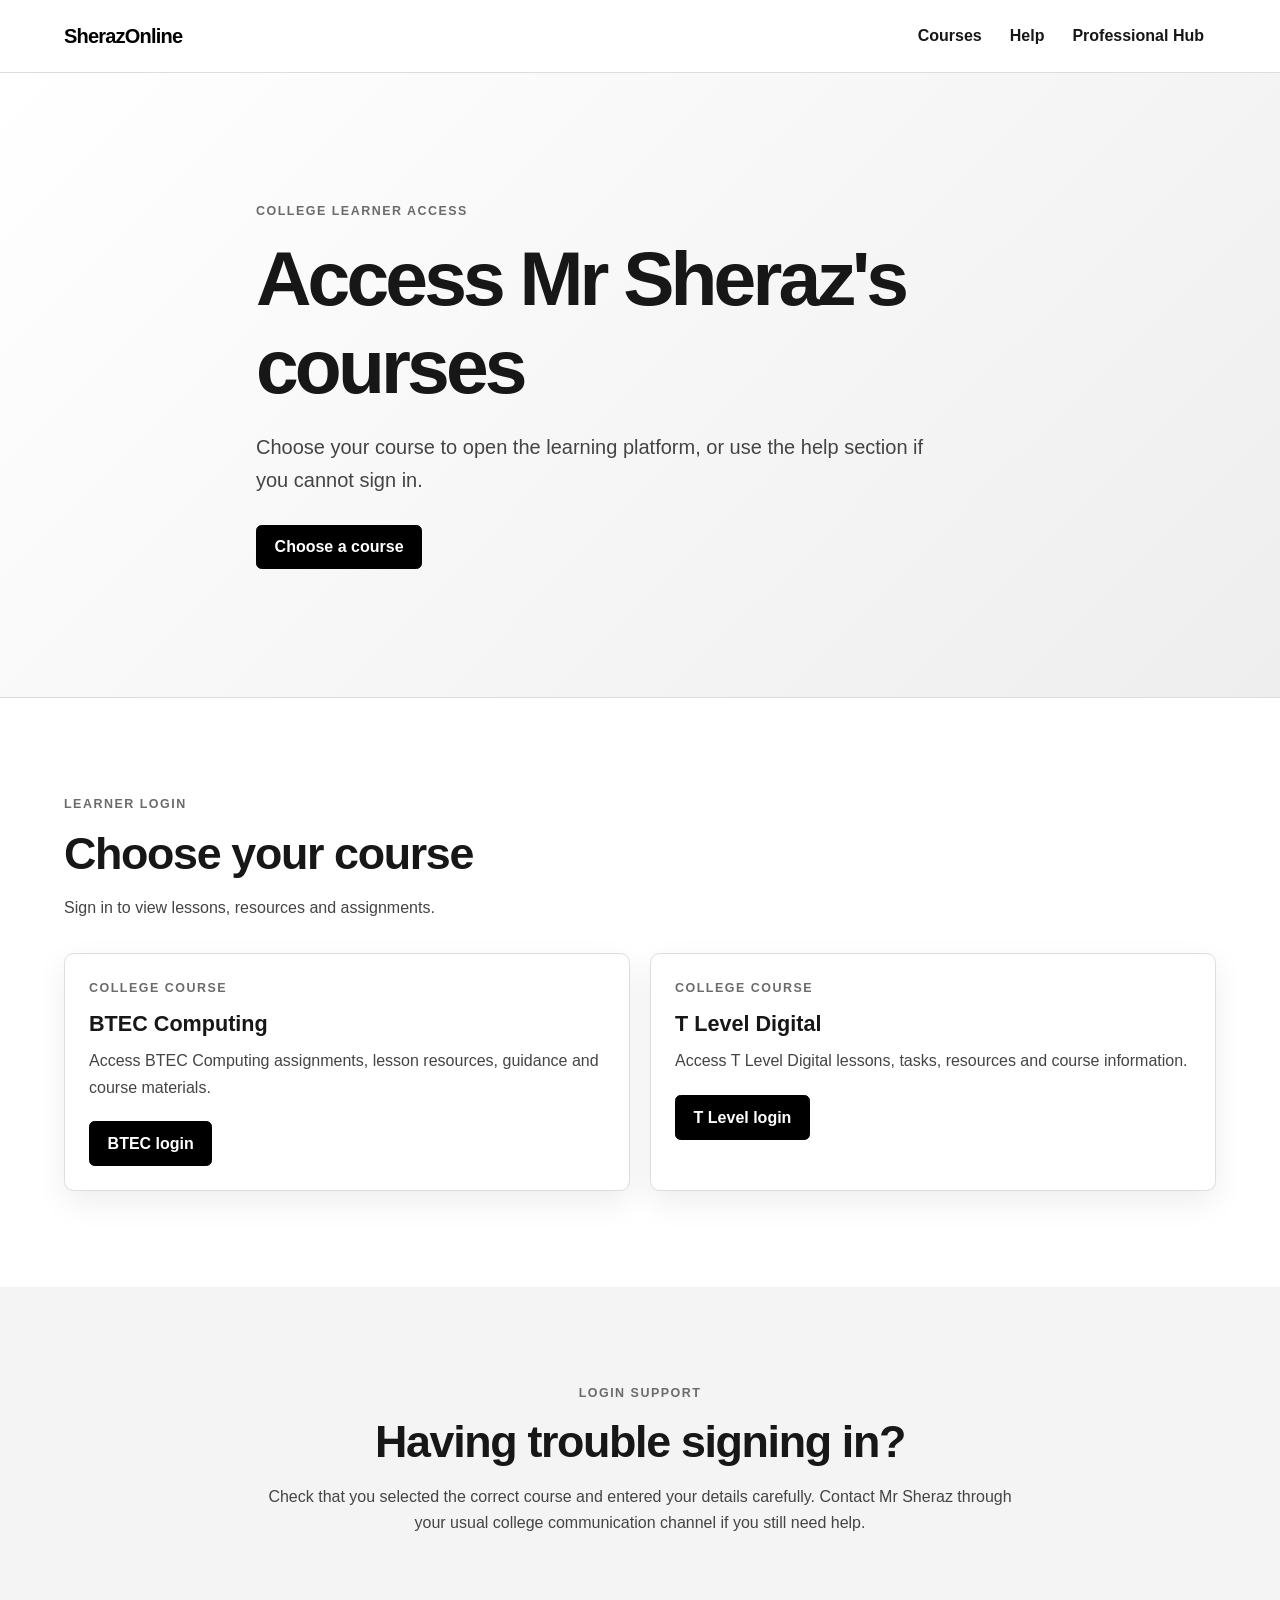
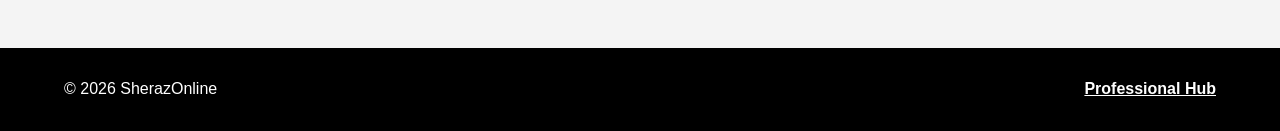
==== commit da2f1961: "Rebuild SherazOnline as a clean responsive site" ====
--- a/index.html
+++ b/index.html
@@ -1,37 +1,40 @@
-<!DOCTYPE html>
+<!doctype html>
 <html lang="en-GB">
 <head>
-    <!-- Sets the character format -->
-    <meta charset="UTF-8">
+    <!-- Use UTF-8 so punctuation and symbols display correctly. -->
+    <meta charset="utf-8">
 
-    <!-- Makes the website responsive -->
-    <meta name="viewport" content="width=device-width, initial-scale=1.0">
+    <!-- Make the layout match the width of phones, tablets and computers. -->
+    <meta name="viewport" content="width=device-width, initial-scale=1">
 
-    <!-- Asks search engines not to list or follow links on this page -->
-    <meta name="robots" content="noindex, nofollow">
+    <!-- A short summary for search engines and link previews. -->
+    <meta
+        name="description"
+        content="Course access and learner support from SherazOnline."
+    >
 
-    <!-- Browser title -->
-    <title>Access Mr Sheraz's Courses</title>
+    <!-- The text shown on the browser tab. -->
+    <title>SherazOnline | Learner Access</title>
 
-    <!-- Loads the external CSS file -->
+    <!-- Load the shared stylesheet used by every page. -->
     <link rel="stylesheet" href="css/style.css">
 
-    <!-- Loads the JavaScript file -->
-    <script src="./js/main.js" defer></script>
+    <!-- Load navigation behaviour after the HTML has been parsed. -->
+    <script src="js/main.js" defer></script>
 </head>
 
 <body>
+    <!-- Keyboard users can skip repeated navigation and reach the content. -->
+    <a class="skip-link" href="#main-content">Skip to main content</a>
 
-    <!-- Website header -->
+    <!-- Shared site header. The brand is deliberately black. -->
     <header class="site-header">
-        <div class="container header-content">
-
-            <!-- Website name -->
-            <a class="logo" href="index.html">
+        <div class="container header-inner">
+            <a class="brand" href="index.html" aria-label="SherazOnline home">
                 SherazOnline
             </a>
 
-            <!-- Mobile menu button -->
+            <!-- JavaScript opens and closes this menu on smaller screens. -->
             <button
                 class="menu-button"
                 type="button"
@@ -41,137 +44,95 @@
                 Menu
             </button>
 
-            <!-- Public navigation -->
             <nav id="main-menu" class="main-menu" aria-label="Main navigation">
-                <a href="#courses">Learner Login</a>
-                <a href="#contact">Contact</a>
-
-                <!-- Opens the password-protected page -->
-                <a href="private.html">Private Area</a>
+                <a href="#courses">Courses</a>
+                <a href="#help">Help</a>
+                <a href="private.html">Professional Hub</a>
             </nav>
-
         </div>
     </header>
 
-    <!-- Main page content -->
-    <main>
-
-        <!-- Introduction section -->
+    <main id="main-content">
+        <!-- Main introduction and primary call to action. -->
         <section class="hero">
-            <div class="container">
-                <p class="small-heading">College learner access</p>
-
-                <h1>Access Mr Sheraz's Courses</h1>
-
-                <p class="hero-text">
-                    Select your course below to open your learning platform.
+            <div class="container narrow">
+                <p class="eyebrow">College learner access</p>
+                <h1>Access Mr Sheraz's courses</h1>
+                <p class="lead">
+                    Choose your course to open the learning platform, or use
+                    the help section if you cannot sign in.
                 </p>
+                <a class="button button-dark" href="#courses">Choose a course</a>
             </div>
         </section>
 
-        <!-- Learner login cards -->
+        <!-- Both courses currently use the same HAiBL sign-in service. -->
         <section id="courses" class="section">
             <div class="container">
-
                 <div class="section-heading">
-                    <h2>Learner Login</h2>
-
-                    <p>
-                        Choose the correct course area.
-                    </p>
+                    <p class="eyebrow">Learner login</p>
+                    <h2>Choose your course</h2>
+                    <p>Sign in to view lessons, resources and assignments.</p>
                 </div>
 
                 <div class="card-grid two-columns">
-
-                    <!-- BTEC Computing login card -->
                     <article class="card">
                         <p class="card-label">College course</p>
-
                         <h3>BTEC Computing</h3>
-
                         <p>
-                            Access assignments, lesson resources, guidance
-                            and course materials for BTEC Computing.
+                            Access BTEC Computing assignments, lesson resources,
+                            guidance and course materials.
                         </p>
-
-                        <!-- Replace this with the correct BTEC course link -->
                         <a
-                            class="button"
+                            class="button button-dark"
                             href="https://hai-bl.com/login"
                             target="_blank"
                             rel="noopener noreferrer"
                         >
-                            BTEC Login
+                            BTEC login
                         </a>
                     </article>
 
-                    <!-- T Level login card -->
                     <article class="card">
                         <p class="card-label">College course</p>
-
                         <h3>T Level Digital</h3>
-
                         <p>
-                            Access lessons, tasks, resources and course
-                            information for T Level Digital.
+                            Access T Level Digital lessons, tasks, resources and
+                            course information.
                         </p>
-
-                        <!-- Replace this with the correct T Level course link -->
                         <a
-                            class="button"
+                            class="button button-dark"
                             href="https://hai-bl.com/login"
                             target="_blank"
                             rel="noopener noreferrer"
                         >
-                            T Level Login
+                            T Level login
                         </a>
                     </article>
-
                 </div>
             </div>
         </section>
 
-        <!-- Login help section -->
-        <section class="section alternate-section">
-            <div class="container centre-text">
-                <h2>Having Trouble Logging In?</h2>
-
+        <!-- A simple support section without a placeholder email address. -->
+        <section id="help" class="section section-soft">
+            <div class="container narrow centre-text">
+                <p class="eyebrow">Login support</p>
+                <h2>Having trouble signing in?</h2>
                 <p>
-                    Check that you selected the correct course. Contact
-                    Mr Sheraz if you still cannot access your account.
+                    Check that you selected the correct course and entered your
+                    details carefully. Contact Mr Sheraz through your usual
+                    college communication channel if you still need help.
                 </p>
             </div>
         </section>
-
-        <!-- Contact section at the end -->
-        <section id="contact" class="section">
-            <div class="container centre-text">
-                <h2>Contact Mr Sheraz</h2>
-
-                <p>
-                    Contact me if you need help accessing your course.
-                </p>
-
-                <!-- Replace this email address with your college email -->
-                <a
-                    class="button"
-                    href="mailto:your-email@example.com"
-                >
-                    Contact Us
-                </a>
-            </div>
-        </section>
-
     </main>
 
-    <!-- Website footer -->
+    <!-- Shared footer with a year that JavaScript updates automatically. -->
     <footer class="site-footer">
-        <div class="container footer-content">
-            <p>&copy; 2026 SherazOnline</p>
-
-            <a href="private.html">Private Area</a>
+        <div class="container footer-inner">
+            <p>&copy; <span data-current-year>2026</span> SherazOnline</p>
+            <a href="private.html">Professional Hub</a>
         </div>
     </footer>
-
 </body>
 </html>
--- a/css/style.css
+++ b/css/style.css
@@ -1,226 +1,111 @@
-/* =========================================================
-   SherazOnline
-   Complete stylesheet for private professional hub
-   ========================================================= */
-
-/* ---------------------------------------------------------
-   CSS variables
-   --------------------------------------------------------- */
-
+/*
+   SherazOnline shared stylesheet
+   ----------------------------------------------------------
+   This one file styles both index.html and private.html.
+   The design is intentionally simple, responsive and easy to edit.
+*/
+
+/* Reusable colours, sizes and spacing values. */
 :root {
-    --colour-primary: #1f5f8b;
-    --colour-primary-dark: #174866;
-    --colour-primary-soft: #eaf3f9;
-
-    --colour-secondary: #24364b;
-    --colour-secondary-dark: #172334;
-
-    --colour-background: #f7f9fb;
-    --colour-surface: #ffffff;
-    --colour-surface-soft: #eef3f7;
-
-    --colour-heading: #172334;
-    --colour-text: #465568;
-    --colour-text-muted: #687789;
-
-    --colour-border: #d8e0e8;
-    --colour-border-dark: #b4c0cc;
-
-    --colour-error: #b42318;
-    --colour-error-soft: #fef3f2;
-
-    --colour-focus: #f5a623;
-
-    --shadow-small: 0 0.3rem 1rem rgba(24, 39, 57, 0.08);
-    --shadow-medium: 0 1rem 2.5rem rgba(24, 39, 57, 0.12);
-    --shadow-large: 0 1.5rem 4rem rgba(0, 0, 0, 0.22);
-
-    --radius-small: 0.4rem;
-    --radius-medium: 0.75rem;
-    --radius-large: 1.1rem;
-
-    --container-width: 74rem;
-
-    --spacing-1: 0.25rem;
-    --spacing-2: 0.5rem;
-    --spacing-3: 0.75rem;
-    --spacing-4: 1rem;
-    --spacing-5: 1.25rem;
-    --spacing-6: 1.5rem;
-    --spacing-8: 2rem;
-    --spacing-10: 2.5rem;
-    --spacing-12: 3rem;
-    --spacing-16: 4rem;
-    --spacing-20: 5rem;
-
-    --font-family:
-        Inter,
-        system-ui,
-        -apple-system,
-        BlinkMacSystemFont,
-        "Segoe UI",
-        sans-serif;
-
-    --transition-fast: 160ms ease;
-    --transition-medium: 240ms ease;
-}
-
-/* ---------------------------------------------------------
-   Reset and base styles
-   --------------------------------------------------------- */
-
+    --black: #000000;
+    --near-black: #171717;
+    --text: #444444;
+    --muted: #6b6b6b;
+    --background: #ffffff;
+    --soft-background: #f4f4f4;
+    --border: #dddddd;
+    --focus: #ffbf47;
+    --radius: 0.6rem;
+    --container: 72rem;
+    --shadow: 0 0.7rem 2rem rgba(0, 0, 0, 0.07);
+}
+
+/* Make element widths include their padding and borders. */
 *,
 *::before,
 *::after {
     box-sizing: border-box;
 }
 
+/* Enable smooth anchor scrolling using the correct CSS spelling. */
 html {
-    scroll-behaviour: smooth;
-}
-
+    scroll-behavior: smooth;
+}
+
+/* Set the global page appearance. */
 body {
     min-height: 100vh;
     margin: 0;
-    background: var(--colour-background);
-    color: var(--colour-text);
-    font-family: var(--font-family);
+    background: var(--background);
+    color: var(--text);
+    font-family: Arial, Helvetica, sans-serif;
     font-size: 1rem;
     line-height: 1.65;
-    text-rendering: optimizeLegibility;
-}
-
-body.private-access-granted {
-    background: var(--colour-background);
-}
-
-img,
-picture,
-svg,
-video {
-    display: block;
-    max-width: 100%;
-}
-
-button,
-input,
-textarea,
-select {
-    font: inherit;
-}
-
-button,
-a {
-    -webkit-tap-highlight-color: transparent;
-}
-
-a {
-    color: var(--colour-primary);
-    text-decoration-thickness: 0.08em;
-    text-underline-offset: 0.18em;
-}
-
-a:hover {
-    color: var(--colour-primary-dark);
+}
+
+/* Keep headings bold, dark and compact. */
+h1,
+h2,
+h3 {
+    margin-top: 0;
+    color: var(--near-black);
+    line-height: 1.15;
+}
+
+h1 {
+    margin-bottom: 1.25rem;
+    font-size: clamp(2.4rem, 7vw, 4.8rem);
+    letter-spacing: -0.05em;
+}
+
+h2 {
+    margin-bottom: 1rem;
+    font-size: clamp(1.8rem, 4vw, 2.8rem);
+    letter-spacing: -0.03em;
+}
+
+h3 {
+    margin-bottom: 0.75rem;
+    font-size: 1.35rem;
 }
 
 p {
     margin-top: 0;
 }
 
-h1,
-h2,
-h3,
-h4 {
-    margin-top: 0;
-    color: var(--colour-heading);
-    line-height: 1.2;
-}
-
-h1 {
-    margin-bottom: var(--spacing-6);
-    font-size: clamp(2.2rem, 7vw, 4.4rem);
-    letter-spacing: -0.045em;
-}
-
-h2 {
-    margin-bottom: var(--spacing-5);
-    font-size: clamp(1.8rem, 4vw, 2.8rem);
-    letter-spacing: -0.035em;
-}
-
-h3 {
-    margin-bottom: var(--spacing-3);
-    font-size: 1.25rem;
-    letter-spacing: -0.015em;
-}
-
-ul,
-ol {
-    margin-top: 0;
-}
-
-button,
-a,
-input {
+/* Give keyboard users a visible focus indicator. */
+a:focus-visible,
+button:focus-visible {
+    outline: 0.2rem solid var(--focus);
     outline-offset: 0.2rem;
 }
 
-button:focus-visible,
-a:focus-visible,
-input:focus-visible {
-    outline: 0.2rem solid var(--colour-focus);
-}
-
-/* ---------------------------------------------------------
-   General utility classes
-   --------------------------------------------------------- */
-
+/* Limit content width and add safe space beside the viewport. */
 .container {
-    width: min(
-        calc(100% - 2rem),
-        var(--container-width)
-    );
+    width: min(calc(100% - 2rem), var(--container));
     margin-inline: auto;
 }
 
-.section {
-    padding-block: clamp(4rem, 8vw, 6.5rem);
-}
-
-.section-soft {
-    background: var(--colour-surface-soft);
-}
-
-.section-heading {
-    max-width: 44rem;
-    margin-bottom: var(--spacing-10);
-}
-
-.section-heading p:last-child {
-    margin-bottom: 0;
-}
-
-.eyebrow {
-    margin-bottom: var(--spacing-3);
-    color: var(--colour-primary);
-    font-size: 0.8rem;
-    font-weight: 800;
-    letter-spacing: 0.12em;
-    text-transform: uppercase;
-}
-
+/* Use a narrower line length for text-heavy sections. */
+.narrow {
+    max-width: 48rem;
+}
+
+/* Centre only the sections that deliberately use centred text. */
+.centre-text {
+    text-align: center;
+}
+
+/* Hidden until focused, then visible at the top-left. */
 .skip-link {
     position: fixed;
-    z-index: 9999;
-    top: 1rem;
-    left: 1rem;
+    z-index: 2000;
+    top: 0.75rem;
+    left: 0.75rem;
     padding: 0.75rem 1rem;
-    transform: translateY(-180%);
-    border-radius: var(--radius-small);
-    background: var(--colour-heading);
+    transform: translateY(-150%);
+    background: var(--black);
     color: #ffffff;
-    font-weight: 700;
     text-decoration: none;
 }
 
@@ -228,697 +113,355 @@
     transform: translateY(0);
 }
 
-/* ---------------------------------------------------------
-   Buttons
-   --------------------------------------------------------- */
-
-.button {
-    display: inline-flex;
-    min-height: 2.9rem;
-    align-items: center;
-    justify-content: center;
-    gap: var(--spacing-2);
-    padding: 0.75rem 1.15rem;
-    border: 0.08rem solid transparent;
-    border-radius: var(--radius-small);
-    cursor: pointer;
-    font-weight: 750;
-    line-height: 1.2;
-    text-align: center;
-    text-decoration: none;
-    transition:
-        background-color var(--transition-fast),
-        border-color var(--transition-fast),
-        color var(--transition-fast),
-        transform var(--transition-fast),
-        box-shadow var(--transition-fast);
-}
-
-.button:hover {
-    transform: translateY(-0.08rem);
-}
-
-.button:active {
-    transform: translateY(0);
-}
-
-.button-primary {
-    border-color: var(--colour-primary);
-    background: var(--colour-primary);
-    color: #ffffff;
-    box-shadow: 0 0.4rem 1rem rgba(31, 95, 139, 0.18);
-}
-
-.button-primary:hover {
-    border-color: var(--colour-primary-dark);
-    background: var(--colour-primary-dark);
-    color: #ffffff;
-}
-
-.button-secondary {
-    border-color: var(--colour-border-dark);
-    background: var(--colour-surface);
-    color: var(--colour-heading);
-}
-
-.button-secondary:hover {
-    border-color: var(--colour-primary);
-    background: var(--colour-primary-soft);
-    color: var(--colour-primary-dark);
-}
-
-.button-small {
-    min-height: 2.55rem;
-    padding: 0.6rem 0.95rem;
-    font-size: 0.9rem;
-}
-
-.button-full {
-    width: 100%;
-}
-
-.button-group {
-    display: flex;
-    flex-wrap: wrap;
-    gap: var(--spacing-3);
-    margin-top: var(--spacing-6);
-}
-
-/* ---------------------------------------------------------
-   Password screen
-   --------------------------------------------------------- */
-
-.private-page {
-    min-height: 100vh;
-}
-
-.private-login {
-    min-height: 100vh;
-    display: grid;
-    place-items: center;
-    padding: var(--spacing-8) var(--spacing-4);
-    background:
-        radial-gradient(
-            circle at 85% 10%,
-            rgba(93, 166, 207, 0.22),
-            transparent 32rem
-        ),
-        linear-gradient(
-            145deg,
-            var(--colour-secondary),
-            var(--colour-secondary-dark)
-        );
-}
-
-.private-login-card {
-    width: min(100%, 31rem);
-    padding: clamp(1.5rem, 5vw, 2.6rem);
-    border: 0.08rem solid rgba(255, 255, 255, 0.18);
-    border-radius: var(--radius-large);
-    background: var(--colour-surface);
-    box-shadow: var(--shadow-large);
-}
-
-.private-brand {
-    display: inline-block;
-    margin-bottom: var(--spacing-10);
-    color: var(--colour-heading);
-    font-size: 1.25rem;
-    font-weight: 850;
-    letter-spacing: -0.025em;
-    text-decoration: none;
-}
-
-.private-brand:hover {
-    color: var(--colour-primary);
-}
-
-.private-login-card h1 {
-    margin-bottom: var(--spacing-5);
-    font-size: clamp(2rem, 7vw, 3rem);
-}
-
-.private-login-card > p:not(.eyebrow, .private-notice) {
-    color: var(--colour-text);
-}
-
-.password-form {
-    margin-top: var(--spacing-8);
-}
-
-.form-group {
-    display: grid;
-    gap: var(--spacing-2);
-}
-
-.form-group label {
-    color: var(--colour-heading);
-    font-weight: 750;
-}
-
-.password-field {
-    display: flex;
-    align-items: stretch;
-}
-
-.password-field input {
-    min-width: 0;
-    flex: 1;
-    padding: 0.9rem 1rem;
-    border: 0.08rem solid var(--colour-border-dark);
-    border-radius:
-        var(--radius-small)
-        0
-        0
-        var(--radius-small);
-    background: #ffffff;
-    color: var(--colour-heading);
-}
-
-.password-field input:hover {
-    border-color: var(--colour-primary);
-}
-
-.password-field input:focus {
-    z-index: 1;
-    border-color: var(--colour-primary);
-    box-shadow: 0 0 0 0.23rem rgba(31, 95, 139, 0.14);
-    outline: none;
-}
-
-.password-toggle {
-    min-width: 4.4rem;
-    padding: 0.75rem 0.9rem;
-    border: 0.08rem solid var(--colour-border-dark);
-    border-left: 0;
-    border-radius:
-        0
-        var(--radius-small)
-        var(--radius-small)
-        0;
-    background: var(--colour-surface-soft);
-    color: var(--colour-heading);
-    cursor: pointer;
-    font-weight: 750;
-}
-
-.password-toggle:hover {
-    background: var(--colour-primary-soft);
-    color: var(--colour-primary-dark);
-}
-
-.form-error {
-    margin: var(--spacing-3) 0 0;
-    padding: 0.75rem 0.9rem;
-    border: 0.08rem solid #f4c7c3;
-    border-radius: var(--radius-small);
-    background: var(--colour-error-soft);
-    color: var(--colour-error);
-    font-size: 0.92rem;
-    font-weight: 700;
-}
-
-.password-form .button-full {
-    margin-top: var(--spacing-5);
-}
-
-.back-home-link {
-    display: inline-block;
-    margin-top: var(--spacing-6);
-    font-weight: 700;
-}
-
-.private-notice {
-    margin-top: var(--spacing-6);
-    margin-bottom: 0;
-    padding-top: var(--spacing-5);
-    border-top: 0.08rem solid var(--colour-border);
-    color: var(--colour-text-muted);
-    font-size: 0.84rem;
-    line-height: 1.55;
-}
-
-/* ---------------------------------------------------------
-   Header
-   --------------------------------------------------------- */
-
+/* Sticky white header with a subtle lower border. */
 .site-header {
     position: sticky;
     z-index: 1000;
     top: 0;
-    border-bottom: 0.08rem solid var(--colour-border);
-    background: rgba(255, 255, 255, 0.96);
-    box-shadow: 0 0.2rem 0.8rem rgba(24, 39, 57, 0.05);
-    backdrop-filter: blur(0.75rem);
+    border-bottom: 1px solid var(--border);
+    background: rgba(255, 255, 255, 0.97);
 }
 
 .header-inner {
-    min-height: 4.6rem;
+    min-height: 4.5rem;
     display: flex;
     align-items: center;
-    gap: var(--spacing-5);
-}
-
-.site-logo {
-    flex-shrink: 0;
-    color: var(--colour-heading);
-    font-size: 1.2rem;
-    font-weight: 850;
-    letter-spacing: -0.03em;
+    gap: 1.25rem;
+}
+
+/* The requested black brand treatment. */
+.brand,
+.brand:visited,
+.brand:hover {
+    color: var(--black);
+    font-size: 1.25rem;
+    font-weight: 900;
+    letter-spacing: -0.04em;
     text-decoration: none;
 }
 
-.site-logo:hover {
-    color: var(--colour-primary);
-}
-
-.primary-navigation {
-    margin-left: auto;
-}
-
-.primary-navigation ul {
+/* Desktop navigation sits at the right side of the header. */
+.main-menu {
     display: flex;
     align-items: center;
-    gap: var(--spacing-2);
-    margin: 0;
-    padding: 0;
-    list-style: none;
-}
-
-.primary-navigation a {
-    display: block;
+    gap: 0.25rem;
+    margin-left: auto;
+}
+
+.main-menu a {
     padding: 0.55rem 0.75rem;
-    border-radius: var(--radius-small);
-    color: var(--colour-text);
-    font-size: 0.94rem;
+    border-radius: 0.35rem;
+    color: var(--near-black);
     font-weight: 700;
     text-decoration: none;
 }
 
-.primary-navigation a:hover {
-    background: var(--colour-primary-soft);
-    color: var(--colour-primary-dark);
-}
-
-.menu-toggle {
+.main-menu a:hover {
+    background: var(--soft-background);
+}
+
+/* The menu button is only shown on smaller screens. */
+.menu-button {
     display: none;
-    min-height: 2.7rem;
     margin-left: auto;
     padding: 0.55rem 0.85rem;
-    border: 0.08rem solid var(--colour-border-dark);
-    border-radius: var(--radius-small);
-    background: var(--colour-surface);
-    color: var(--colour-heading);
+    border: 1px solid var(--black);
+    border-radius: 0.35rem;
+    background: #ffffff;
+    color: var(--black);
     cursor: pointer;
-    font-weight: 750;
-}
-
-/* ---------------------------------------------------------
-   Hero
-   --------------------------------------------------------- */
-
-.page-hero {
+    font: inherit;
+    font-weight: 700;
+}
+
+/* The lock button looks like a navigation item but remains a real button. */
+.nav-button {
+    padding: 0.55rem 0.75rem;
+    border: 1px solid var(--black);
+    border-radius: 0.35rem;
+    background: var(--black);
+    color: #ffffff;
+    cursor: pointer;
+    font: inherit;
+    font-weight: 700;
+}
+
+/* Full-screen password area shown before the protected content. */
+.login-screen {
+    min-height: 100vh;
+    display: grid;
+    place-items: center;
+    padding: 1rem;
+    background: var(--soft-background);
+}
+
+/* Compact white password card with the requested black brand. */
+.login-card {
+    width: min(100%, 30rem);
+    padding: clamp(1.5rem, 5vw, 2.5rem);
+    border: 1px solid var(--border);
+    border-radius: var(--radius);
+    background: #ffffff;
+    box-shadow: var(--shadow);
+}
+
+.login-card .brand {
+    display: inline-block;
+    margin-bottom: 2.5rem;
+}
+
+.login-card h1 {
+    font-size: clamp(2rem, 7vw, 3rem);
+}
+
+/* Password form elements are grouped for clear keyboard navigation. */
+.password-form {
+    margin-top: 1.5rem;
+}
+
+.password-form label {
+    display: block;
+    margin-bottom: 0.4rem;
+    color: var(--near-black);
+    font-weight: 800;
+}
+
+.password-row {
+    display: flex;
+}
+
+.password-row input {
+    min-width: 0;
+    flex: 1;
+    padding: 0.75rem;
+    border: 1px solid #999999;
+    border-radius: 0.35rem 0 0 0.35rem;
+    font: inherit;
+}
+
+.password-row button {
+    padding-inline: 0.9rem;
+    border: 1px solid var(--black);
+    border-radius: 0 0.35rem 0.35rem 0;
+    background: #ffffff;
+    color: var(--black);
+    cursor: pointer;
+    font: inherit;
+    font-weight: 700;
+}
+
+.button-full {
+    width: 100%;
+    margin-top: 1rem;
+}
+
+.form-error {
+    margin: 0.75rem 0 0;
+    color: #b42318;
+    font-weight: 700;
+}
+
+.back-link {
+    display: inline-block;
+    margin-top: 1.25rem;
+    color: var(--black);
+    font-weight: 700;
+}
+
+.security-note {
+    margin: 1.5rem 0 0;
+    padding-top: 1rem;
+    border-top: 1px solid var(--border);
+    color: var(--muted);
+    font-size: 0.85rem;
+}
+
+.noscript-message {
+    margin: 0;
+    padding: 1rem;
+    background: #fff4e5;
+    color: #713b00;
+    text-align: center;
+    font-weight: 700;
+}
+
+/* Ensure the HTML hidden attribute always wins over component layout. */
+[hidden] {
+    display: none !important;
+}
+
+/* Large introductory area shared by both pages. */
+.hero {
     padding-block: clamp(4.5rem, 10vw, 8rem);
-    background:
-        linear-gradient(
-            110deg,
-            rgba(234, 243, 249, 0.94),
-            rgba(247, 249, 251, 0.97)
-        );
-}
-
-.page-hero-content {
-    max-width: 52rem;
-}
-
-.page-hero h1 {
-    max-width: 50rem;
-}
-
-.hero-text {
-    max-width: 44rem;
-    margin-bottom: 0;
-    color: var(--colour-text);
+    border-bottom: 1px solid var(--border);
+    background: linear-gradient(135deg, #ffffff, #eeeeee);
+}
+
+.lead {
+    max-width: 43rem;
+    margin-bottom: 1.75rem;
     font-size: clamp(1.05rem, 2vw, 1.25rem);
 }
 
-.private-hero {
-    border-bottom: 0.08rem solid var(--colour-border);
-}
-
-/* ---------------------------------------------------------
-   Cards
-   --------------------------------------------------------- */
-
+.eyebrow,
+.card-label {
+    color: var(--muted);
+    font-size: 0.78rem;
+    font-weight: 800;
+    letter-spacing: 0.12em;
+    text-transform: uppercase;
+}
+
+/* Standard vertical spacing for content sections. */
+.section {
+    padding-block: clamp(4rem, 8vw, 6rem);
+}
+
+.section-soft {
+    background: var(--soft-background);
+}
+
+.section-heading {
+    max-width: 42rem;
+    margin-bottom: 2rem;
+}
+
+/* Responsive cards: three columns by default. */
 .card-grid {
     display: grid;
-    grid-template-columns:
-        repeat(3, minmax(0, 1fr));
-    gap: var(--spacing-6);
-}
-
-.project-card,
-.service-card {
+    grid-template-columns: repeat(3, minmax(0, 1fr));
+    gap: 1.25rem;
+}
+
+/* A two-card row uses two equal columns. */
+.card-grid.two-columns {
+    grid-template-columns: repeat(2, minmax(0, 1fr));
+}
+
+.card {
     min-width: 0;
-    border: 0.08rem solid var(--colour-border);
-    border-radius: var(--radius-medium);
-    background: var(--colour-surface);
-    box-shadow: var(--shadow-small);
-}
-
-.project-card {
-    min-height: 100%;
-    display: flex;
-    flex-direction: column;
-    padding: var(--spacing-6);
-    transition:
-        border-color var(--transition-medium),
-        box-shadow var(--transition-medium),
-        transform var(--transition-medium);
-}
-
-.project-card:hover {
-    transform: translateY(-0.25rem);
-    border-color: #b9cfdf;
-    box-shadow: var(--shadow-medium);
-}
-
-.project-card p {
-    margin-bottom: var(--spacing-4);
-}
-
-.project-card h3 {
-    font-size: 1.45rem;
-}
-
-.card-label {
-    width: fit-content;
-    margin-bottom: var(--spacing-5);
-    padding: 0.32rem 0.62rem;
-    border-radius: 999rem;
-    background: var(--colour-primary-soft);
-    color: var(--colour-primary-dark);
-    font-size: 0.73rem;
-    font-weight: 850;
-    letter-spacing: 0.06em;
-    text-transform: uppercase;
-}
-
-.project-role {
-    margin-top: auto;
-    color: var(--colour-text-muted);
-    font-size: 0.93rem;
-}
-
-.project-role strong {
-    color: var(--colour-heading);
-}
-
-.card-actions {
-    display: flex;
-    flex-wrap: wrap;
-    gap: var(--spacing-3);
-    margin-top: var(--spacing-3);
-}
-
-.card-actions .button {
-    flex: 1 1 8.5rem;
-}
-
-/* ---------------------------------------------------------
-   Services
-   --------------------------------------------------------- */
-
-.service-grid {
-    display: grid;
-    grid-template-columns:
-        repeat(3, minmax(0, 1fr));
-    gap: var(--spacing-6);
-}
-
-.service-card {
-    padding: var(--spacing-6);
-}
-
-.service-card p:last-child {
-    margin-bottom: 0;
-}
-
-/* ---------------------------------------------------------
-   About / profile
-   --------------------------------------------------------- */
-
-.about-layout {
-    display: grid;
-    grid-template-columns:
-        minmax(0, 0.8fr)
-        minmax(0, 1.2fr);
-    gap: clamp(2rem, 7vw, 6rem);
-    align-items: start;
-}
-
-.about-content {
-    max-width: 40rem;
-}
-
-.about-content p {
-    font-size: 1.05rem;
-}
-
-/* ---------------------------------------------------------
-   Footer
-   --------------------------------------------------------- */
-
+    padding: 1.5rem;
+    border: 1px solid var(--border);
+    border-radius: var(--radius);
+    background: #ffffff;
+    box-shadow: var(--shadow);
+}
+
+.card p:last-of-type {
+    margin-bottom: 1.25rem;
+}
+
+/* Shared button style, using black for the main brand action. */
+.button {
+    display: inline-flex;
+    min-height: 2.8rem;
+    align-items: center;
+    justify-content: center;
+    padding: 0.7rem 1.1rem;
+    border: 1px solid transparent;
+    border-radius: 0.35rem;
+    font-weight: 800;
+    line-height: 1.2;
+    text-align: center;
+    text-decoration: none;
+}
+
+.button-dark,
+.button-dark:visited {
+    border-color: var(--black);
+    background: var(--black);
+    color: #ffffff;
+}
+
+.button-dark:hover {
+    background: #333333;
+}
+
+/* Text links are strong enough to remain obvious without another button. */
+.text-link {
+    color: var(--black);
+    font-weight: 800;
+    text-underline-offset: 0.2rem;
+}
+
+/* Dark footer with a compact responsive layout. */
 .site-footer {
-    padding-block: var(--spacing-8);
-    border-top: 0.08rem solid var(--colour-border);
-    background: var(--colour-secondary-dark);
-    color: #dce5ee;
+    padding-block: 1.75rem;
+    background: var(--black);
+    color: #ffffff;
 }
 
 .footer-inner {
     display: flex;
     align-items: center;
     justify-content: space-between;
-    gap: var(--spacing-6);
+    gap: 1rem;
 }
 
 .footer-inner p {
     margin: 0;
-    font-size: 0.9rem;
-}
-
-.site-footer nav ul {
-    display: flex;
-    flex-wrap: wrap;
-    gap: var(--spacing-4);
-    margin: 0;
-    padding: 0;
-    list-style: none;
 }
 
 .site-footer a {
     color: #ffffff;
-    font-size: 0.9rem;
-    font-weight: 700;
-    text-decoration: none;
-}
-
-.site-footer a:hover {
-    text-decoration: underline;
-}
-
-/* ---------------------------------------------------------
-   No JavaScript message
-   --------------------------------------------------------- */
-
-.noscript-message {
-    position: fixed;
-    z-index: 10000;
-    inset: auto 0 0;
-    padding: var(--spacing-4);
-    border-top: 0.08rem solid #e5b66c;
-    background: #fff4e5;
-    color: #713b00;
-    text-align: center;
-    font-weight: 750;
-}
-
-/* ---------------------------------------------------------
-   Hidden elements
-   --------------------------------------------------------- */
-
-[hidden] {
-    display: none !important;
-}
-
-/* ---------------------------------------------------------
-   Tablet layout
-   --------------------------------------------------------- */
-
-@media (max-width: 58rem) {
-    .card-grid,
-    .service-grid {
-        grid-template-columns:
-            repeat(2, minmax(0, 1fr));
+    font-weight: 700;
+}
+
+/* Tablet layout uses two cards per row. */
+@media (max-width: 56rem) {
+    .card-grid {
+        grid-template-columns: repeat(2, minmax(0, 1fr));
+    }
+
+    .menu-button {
+        display: inline-block;
     }
 
     .header-inner {
         flex-wrap: wrap;
-        padding-block: var(--spacing-3);
-    }
-
-    .menu-toggle {
-        display: inline-flex;
-        align-items: center;
-        justify-content: center;
-    }
-
-    .primary-navigation {
+        padding-block: 0.75rem;
+    }
+
+    .main-menu {
         width: 100%;
-        order: 4;
         display: none;
+        flex-direction: column;
+        align-items: stretch;
         margin-left: 0;
-    }
-
-    .primary-navigation.is-open {
-        display: block;
-    }
-
-    .primary-navigation ul {
-        display: grid;
-        gap: var(--spacing-1);
-        padding-block: var(--spacing-2);
-    }
-
-    .primary-navigation a {
-        padding: 0.75rem;
-        background: var(--colour-surface-soft);
-    }
-
-    #lock-page {
-        margin-left: 0;
-    }
-
-    .about-layout {
+        padding-bottom: 0.5rem;
+    }
+
+    /* JavaScript adds this class when the menu is open. */
+    .main-menu.is-open {
+        display: flex;
+    }
+
+    .main-menu a {
+        background: var(--soft-background);
+    }
+
+    .nav-button {
+        width: 100%;
+        text-align: left;
+    }
+}
+
+/* Phone layout uses one card per row and a stacked footer. */
+@media (max-width: 40rem) {
+    .card-grid,
+    .card-grid.two-columns {
         grid-template-columns: 1fr;
-        gap: var(--spacing-6);
-    }
-}
-
-/* ---------------------------------------------------------
-   Mobile layout
-   --------------------------------------------------------- */
-
-@media (max-width: 40rem) {
-    .container {
-        width: min(
-            calc(100% - 1.25rem),
-            var(--container-width)
-        );
-    }
-
-    .section {
-        padding-block: 3.75rem;
-    }
-
-    .private-login {
-        padding: var(--spacing-4);
-    }
-
-    .private-login-card {
-        padding: 1.4rem;
-    }
-
-    .private-brand {
-        margin-bottom: var(--spacing-8);
-    }
-
-    .header-inner {
-        gap: var(--spacing-3);
-    }
-
-    .site-logo {
-        font-size: 1.08rem;
-    }
-
-    .card-grid,
-    .service-grid {
-        grid-template-columns: 1fr;
-    }
-
-    .project-card,
-    .service-card {
-        padding: var(--spacing-5);
-    }
-
-    .button-group,
-    .card-actions {
-        display: grid;
-        grid-template-columns: 1fr;
-    }
-
-    .button-group .button,
-    .card-actions .button {
-        width: 100%;
     }
 
     .footer-inner {
         align-items: flex-start;
         flex-direction: column;
     }
-
-    .site-footer nav ul {
-        flex-direction: column;
-        gap: var(--spacing-2);
-    }
-}
-
-/* ---------------------------------------------------------
-   Reduced motion accessibility
-   --------------------------------------------------------- */
-
+}
+
+/* Respect users who ask their device to reduce movement. */
 @media (prefers-reduced-motion: reduce) {
     html {
-        scroll-behaviour: auto;
-    }
-
-    *,
-    *::before,
-    *::after {
-        scroll-behaviour: auto !important;
-        transition-duration: 0.01ms !important;
-        animation-duration: 0.01ms !important;
-        animation-iteration-count: 1 !important;
-    }
-}
-
-/* ---------------------------------------------------------
-   Print styles
-   --------------------------------------------------------- */
-
-@media print {
-    .site-header,
-    .site-footer,
-    .button,
-    .menu-toggle,
-    .private-login {
-        display: none !important;
-    }
-
-    #protected-content {
-        display: block !important;
-    }
-
-    body {
-        background: #ffffff;
-        color: #000000;
-    }
-
-    .project-card,
-    .service-card {
-        break-inside: avoid;
-        border: 0.08rem solid #999999;
-        box-shadow: none;
-    }
-}
+        scroll-behavior: auto;
+    }
+}
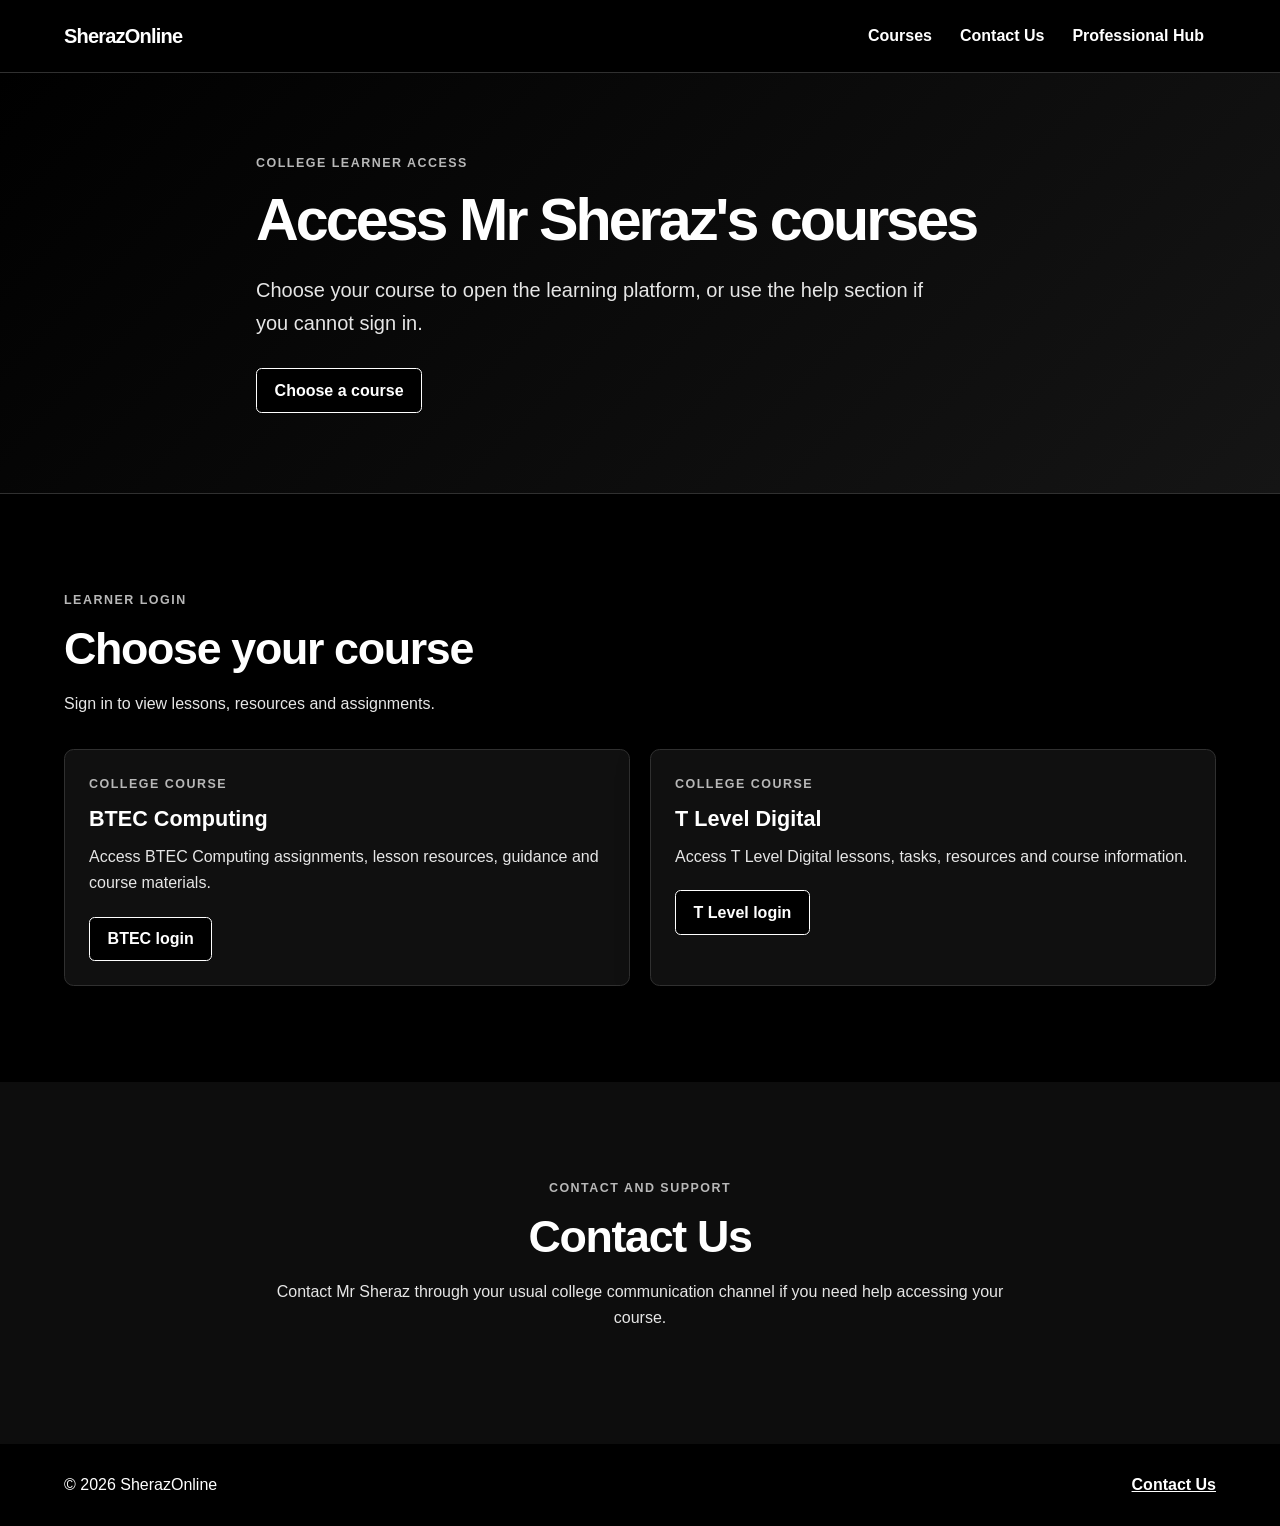
==== commit 708c37da: "Reduce hero size and add contact link" ====
--- a/index.html
+++ b/index.html
@@ -46,7 +46,7 @@
 
             <nav id="main-menu" class="main-menu" aria-label="Main navigation">
                 <a href="#courses">Courses</a>
-                <a href="#help">Help</a>
+                <a href="#contact">Contact Us</a>
                 <a href="private.html">Professional Hub</a>
             </nav>
         </div>
@@ -113,15 +113,14 @@
             </div>
         </section>
 
-        <!-- A simple support section without a placeholder email address. -->
-        <section id="help" class="section section-soft">
+        <!-- A simple contact section without publishing a placeholder email. -->
+        <section id="contact" class="section section-soft">
             <div class="container narrow centre-text">
-                <p class="eyebrow">Login support</p>
-                <h2>Having trouble signing in?</h2>
+                <p class="eyebrow">Contact and support</p>
+                <h2>Contact Us</h2>
                 <p>
-                    Check that you selected the correct course and entered your
-                    details carefully. Contact Mr Sheraz through your usual
-                    college communication channel if you still need help.
+                    Contact Mr Sheraz through your usual college communication
+                    channel if you need help accessing your course.
                 </p>
             </div>
         </section>
@@ -131,7 +130,7 @@
     <footer class="site-footer">
         <div class="container footer-inner">
             <p>&copy; <span data-current-year>2026</span> SherazOnline</p>
-            <a href="private.html">Professional Hub</a>
+            <a href="#contact">Contact Us</a>
         </div>
     </footer>
 </body>
--- a/css/style.css
+++ b/css/style.css
@@ -2,22 +2,22 @@
    SherazOnline shared stylesheet
    ----------------------------------------------------------
    This one file styles both index.html and private.html.
-   The design is intentionally simple, responsive and easy to edit.
+   The design is intentionally simple, fully black and easy to edit.
 */
 
 /* Reusable colours, sizes and spacing values. */
 :root {
     --black: #000000;
-    --near-black: #171717;
-    --text: #444444;
-    --muted: #6b6b6b;
-    --background: #ffffff;
-    --soft-background: #f4f4f4;
-    --border: #dddddd;
+    --near-black: #ffffff;
+    --text: #e6e6e6;
+    --muted: #b8b8b8;
+    --background: #000000;
+    --soft-background: #0d0d0d;
+    --border: #303030;
     --focus: #ffbf47;
     --radius: 0.6rem;
     --container: 72rem;
-    --shadow: 0 0.7rem 2rem rgba(0, 0, 0, 0.07);
+    --shadow: 0 0.7rem 2rem rgba(0, 0, 0, 0.4);
 }
 
 /* Make element widths include their padding and borders. */
@@ -54,7 +54,7 @@
 
 h1 {
     margin-bottom: 1.25rem;
-    font-size: clamp(2.4rem, 7vw, 4.8rem);
+    font-size: clamp(2.1rem, 6vw, 3.7rem);
     letter-spacing: -0.05em;
 }
 
@@ -113,13 +113,13 @@
     transform: translateY(0);
 }
 
-/* Sticky white header with a subtle lower border. */
+/* Sticky black header with a subtle lower border. */
 .site-header {
     position: sticky;
     z-index: 1000;
     top: 0;
     border-bottom: 1px solid var(--border);
-    background: rgba(255, 255, 255, 0.97);
+    background: rgba(0, 0, 0, 0.97);
 }
 
 .header-inner {
@@ -129,11 +129,11 @@
     gap: 1.25rem;
 }
 
-/* The requested black brand treatment. */
+/* White lettering keeps the brand readable on the black background. */
 .brand,
 .brand:visited,
 .brand:hover {
-    color: var(--black);
+    color: #ffffff;
     font-size: 1.25rem;
     font-weight: 900;
     letter-spacing: -0.04em;
@@ -165,10 +165,10 @@
     display: none;
     margin-left: auto;
     padding: 0.55rem 0.85rem;
-    border: 1px solid var(--black);
+    border: 1px solid #ffffff;
     border-radius: 0.35rem;
-    background: #ffffff;
-    color: var(--black);
+    background: var(--black);
+    color: #ffffff;
     cursor: pointer;
     font: inherit;
     font-weight: 700;
@@ -177,7 +177,7 @@
 /* The lock button looks like a navigation item but remains a real button. */
 .nav-button {
     padding: 0.55rem 0.75rem;
-    border: 1px solid var(--black);
+    border: 1px solid #ffffff;
     border-radius: 0.35rem;
     background: var(--black);
     color: #ffffff;
@@ -195,13 +195,13 @@
     background: var(--soft-background);
 }
 
-/* Compact white password card with the requested black brand. */
+/* Compact dark password card matching the complete black theme. */
 .login-card {
     width: min(100%, 30rem);
     padding: clamp(1.5rem, 5vw, 2.5rem);
     border: 1px solid var(--border);
     border-radius: var(--radius);
-    background: #ffffff;
+    background: #101010;
     box-shadow: var(--shadow);
 }
 
@@ -237,14 +237,16 @@
     border: 1px solid #999999;
     border-radius: 0.35rem 0 0 0.35rem;
     font: inherit;
+    background: var(--black);
+    color: #ffffff;
 }
 
 .password-row button {
     padding-inline: 0.9rem;
-    border: 1px solid var(--black);
+    border: 1px solid #999999;
     border-radius: 0 0.35rem 0.35rem 0;
-    background: #ffffff;
-    color: var(--black);
+    background: #181818;
+    color: #ffffff;
     cursor: pointer;
     font: inherit;
     font-weight: 700;
@@ -264,7 +266,7 @@
 .back-link {
     display: inline-block;
     margin-top: 1.25rem;
-    color: var(--black);
+    color: #ffffff;
     font-weight: 700;
 }
 
@@ -292,9 +294,9 @@
 
 /* Large introductory area shared by both pages. */
 .hero {
-    padding-block: clamp(4.5rem, 10vw, 8rem);
+    padding-block: clamp(3rem, 7vw, 5rem);
     border-bottom: 1px solid var(--border);
-    background: linear-gradient(135deg, #ffffff, #eeeeee);
+    background: linear-gradient(135deg, #000000, #151515);
 }
 
 .lead {
@@ -343,7 +345,7 @@
     padding: 1.5rem;
     border: 1px solid var(--border);
     border-radius: var(--radius);
-    background: #ffffff;
+    background: #101010;
     box-shadow: var(--shadow);
 }
 
@@ -351,7 +353,7 @@
     margin-bottom: 1.25rem;
 }
 
-/* Shared button style, using black for the main brand action. */
+/* Shared outlined button remains visible against the black background. */
 .button {
     display: inline-flex;
     min-height: 2.8rem;
@@ -368,18 +370,18 @@
 
 .button-dark,
 .button-dark:visited {
-    border-color: var(--black);
+    border-color: #ffffff;
     background: var(--black);
     color: #ffffff;
 }
 
 .button-dark:hover {
-    background: #333333;
+    background: #202020;
 }
 
 /* Text links are strong enough to remain obvious without another button. */
 .text-link {
-    color: var(--black);
+    color: #ffffff;
     font-weight: 800;
     text-underline-offset: 0.2rem;
 }
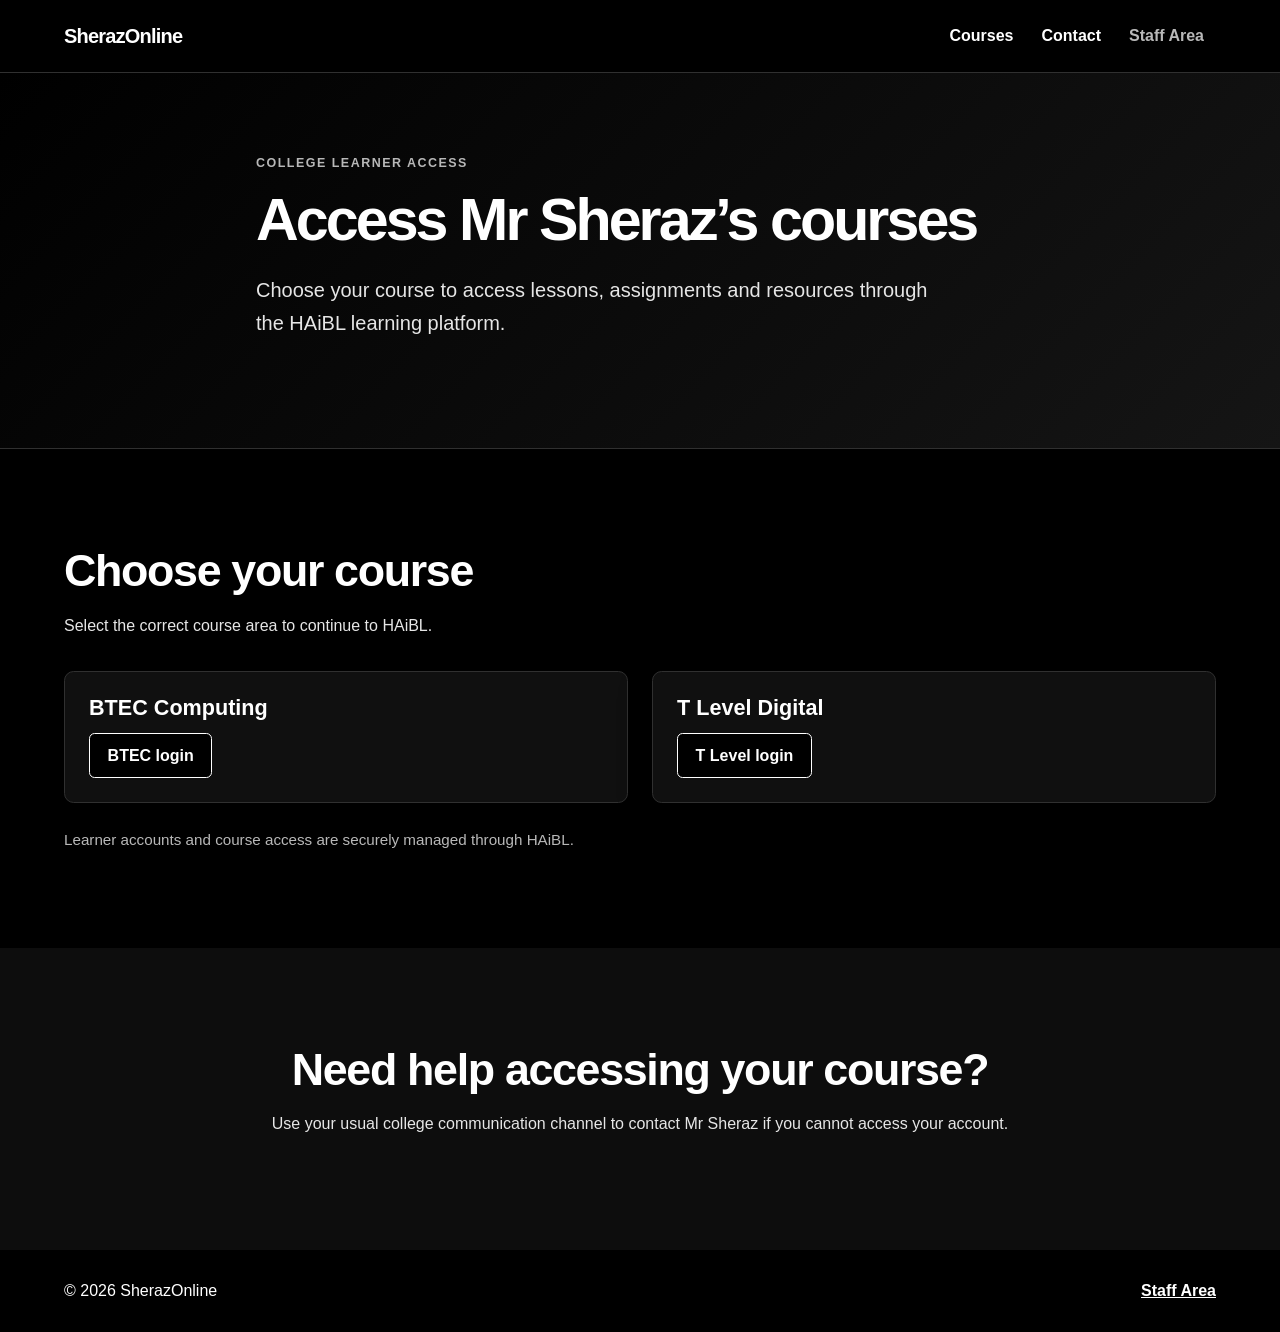
==== commit 55ae5b5f: "Simplify homepage and add brand guide" ====
--- a/index.html
+++ b/index.html
@@ -17,7 +17,7 @@
     <title>SherazOnline | Learner Access</title>
 
     <!-- Load the shared stylesheet used by every page. -->
-    <link rel="stylesheet" href="css/style.css">
+    <link rel="stylesheet" href="css/style.css?v=6">
 
     <!-- Load navigation behaviour after the HTML has been parsed. -->
     <script src="js/main.js" defer></script>
@@ -27,7 +27,7 @@
     <!-- Keyboard users can skip repeated navigation and reach the content. -->
     <a class="skip-link" href="#main-content">Skip to main content</a>
 
-    <!-- Shared site header. The brand is deliberately black. -->
+    <!-- Shared site header with concise learner-focused navigation. -->
     <header class="site-header">
         <div class="container header-inner">
             <a class="brand" href="index.html" aria-label="SherazOnline home">
@@ -46,8 +46,13 @@
 
             <nav id="main-menu" class="main-menu" aria-label="Main navigation">
                 <a href="#courses">Courses</a>
-                <a href="#contact">Contact Us</a>
-                <a href="private.html">Professional Hub</a>
+                <a href="#contact">Contact</a>
+
+                <!--
+                    Staff Area uses a client-side access check only.
+                    It must not be treated as secure authentication.
+                -->
+                <a class="secondary-link" href="private.html">Staff Area</a>
             </nav>
         </div>
     </header>
@@ -57,12 +62,11 @@
         <section class="hero">
             <div class="container narrow">
                 <p class="eyebrow">College learner access</p>
-                <h1>Access Mr Sheraz's courses</h1>
+                <h1>Access Mr Sheraz’s courses</h1>
                 <p class="lead">
-                    Choose your course to open the learning platform, or use
-                    the help section if you cannot sign in.
+                    Choose your course to access lessons, assignments and
+                    resources through the HAiBL learning platform.
                 </p>
-                <a class="button button-dark" href="#courses">Choose a course</a>
             </div>
         </section>
 
@@ -70,19 +74,13 @@
         <section id="courses" class="section">
             <div class="container">
                 <div class="section-heading">
-                    <p class="eyebrow">Learner login</p>
                     <h2>Choose your course</h2>
-                    <p>Sign in to view lessons, resources and assignments.</p>
+                    <p>Select the correct course area to continue to HAiBL.</p>
                 </div>
 
                 <div class="card-grid two-columns">
                     <article class="card">
-                        <p class="card-label">College course</p>
                         <h3>BTEC Computing</h3>
-                        <p>
-                            Access BTEC Computing assignments, lesson resources,
-                            guidance and course materials.
-                        </p>
                         <a
                             class="button button-dark"
                             href="https://hai-bl.com/login"
@@ -94,12 +92,7 @@
                     </article>
 
                     <article class="card">
-                        <p class="card-label">College course</p>
                         <h3>T Level Digital</h3>
-                        <p>
-                            Access T Level Digital lessons, tasks, resources and
-                            course information.
-                        </p>
                         <a
                             class="button button-dark"
                             href="https://hai-bl.com/login"
@@ -110,17 +103,22 @@
                         </a>
                     </article>
                 </div>
+
+                <!-- HAiBL handles account and course access outside this site. -->
+                <p class="platform-note">
+                    Learner accounts and course access are securely managed
+                    through HAiBL.
+                </p>
             </div>
         </section>
 
         <!-- A simple contact section without publishing a placeholder email. -->
         <section id="contact" class="section section-soft">
             <div class="container narrow centre-text">
-                <p class="eyebrow">Contact and support</p>
-                <h2>Contact Us</h2>
+                <h2>Need help accessing your course?</h2>
                 <p>
-                    Contact Mr Sheraz through your usual college communication
-                    channel if you need help accessing your course.
+                    Use your usual college communication channel to contact
+                    Mr Sheraz if you cannot access your account.
                 </p>
             </div>
         </section>
@@ -130,7 +128,7 @@
     <footer class="site-footer">
         <div class="container footer-inner">
             <p>&copy; <span data-current-year>2026</span> SherazOnline</p>
-            <a href="#contact">Contact Us</a>
+            <a href="private.html">Staff Area</a>
         </div>
     </footer>
 </body>
--- a/css/style.css
+++ b/css/style.css
@@ -15,6 +15,21 @@
     --soft-background: #0d0d0d;
     --border: #303030;
     --focus: #ffbf47;
+
+    /* Typography tokens keep text consistent across both pages. */
+    --font-family: Arial, Helvetica, sans-serif;
+    --font-size-body: 1rem;
+    --line-height-body: 1.65;
+
+    /* Spacing tokens provide a small, predictable layout scale. */
+    --space-xs: 0.5rem;
+    --space-sm: 0.75rem;
+    --space-md: 1rem;
+    --space-lg: 1.5rem;
+    --space-xl: 2rem;
+
+    /* Border tokens keep components visually consistent. */
+    --border-width: 1px;
     --radius: 0.6rem;
     --container: 72rem;
     --shadow: 0 0.7rem 2rem rgba(0, 0, 0, 0.4);
@@ -38,9 +53,9 @@
     margin: 0;
     background: var(--background);
     color: var(--text);
-    font-family: Arial, Helvetica, sans-serif;
-    font-size: 1rem;
-    line-height: 1.65;
+    font-family: var(--font-family);
+    font-size: var(--font-size-body);
+    line-height: var(--line-height-body);
 }
 
 /* Keep headings bold, dark and compact. */
@@ -82,7 +97,7 @@
 
 /* Limit content width and add safe space beside the viewport. */
 .container {
-    width: min(calc(100% - 2rem), var(--container));
+    width: min(calc(100% - var(--space-xl)), var(--container));
     margin-inline: auto;
 }
 
@@ -126,7 +141,7 @@
     min-height: 4.5rem;
     display: flex;
     align-items: center;
-    gap: 1.25rem;
+    gap: var(--space-lg);
 }
 
 /* White lettering keeps the brand readable on the black background. */
@@ -158,6 +173,12 @@
 
 .main-menu a:hover {
     background: var(--soft-background);
+}
+
+/* Staff navigation stays quieter than the primary course-login buttons. */
+.main-menu .secondary-link {
+    color: var(--muted);
+    font-weight: 600;
 }
 
 /* The menu button is only shown on smaller screens. */
@@ -325,14 +346,14 @@
 
 .section-heading {
     max-width: 42rem;
-    margin-bottom: 2rem;
+    margin-bottom: var(--space-xl);
 }
 
 /* Responsive cards: three columns by default. */
 .card-grid {
     display: grid;
     grid-template-columns: repeat(3, minmax(0, 1fr));
-    gap: 1.25rem;
+    gap: var(--space-lg);
 }
 
 /* A two-card row uses two equal columns. */
@@ -342,11 +363,18 @@
 
 .card {
     min-width: 0;
-    padding: 1.5rem;
-    border: 1px solid var(--border);
+    padding: var(--space-lg);
+    border: var(--border-width) solid var(--border);
     border-radius: var(--radius);
     background: #101010;
     box-shadow: var(--shadow);
+}
+
+/* Short service note sits below the course choices without becoming a CTA. */
+.platform-note {
+    margin: var(--space-lg) 0 0;
+    color: var(--muted);
+    font-size: 0.95rem;
 }
 
 .card p:last-of-type {
